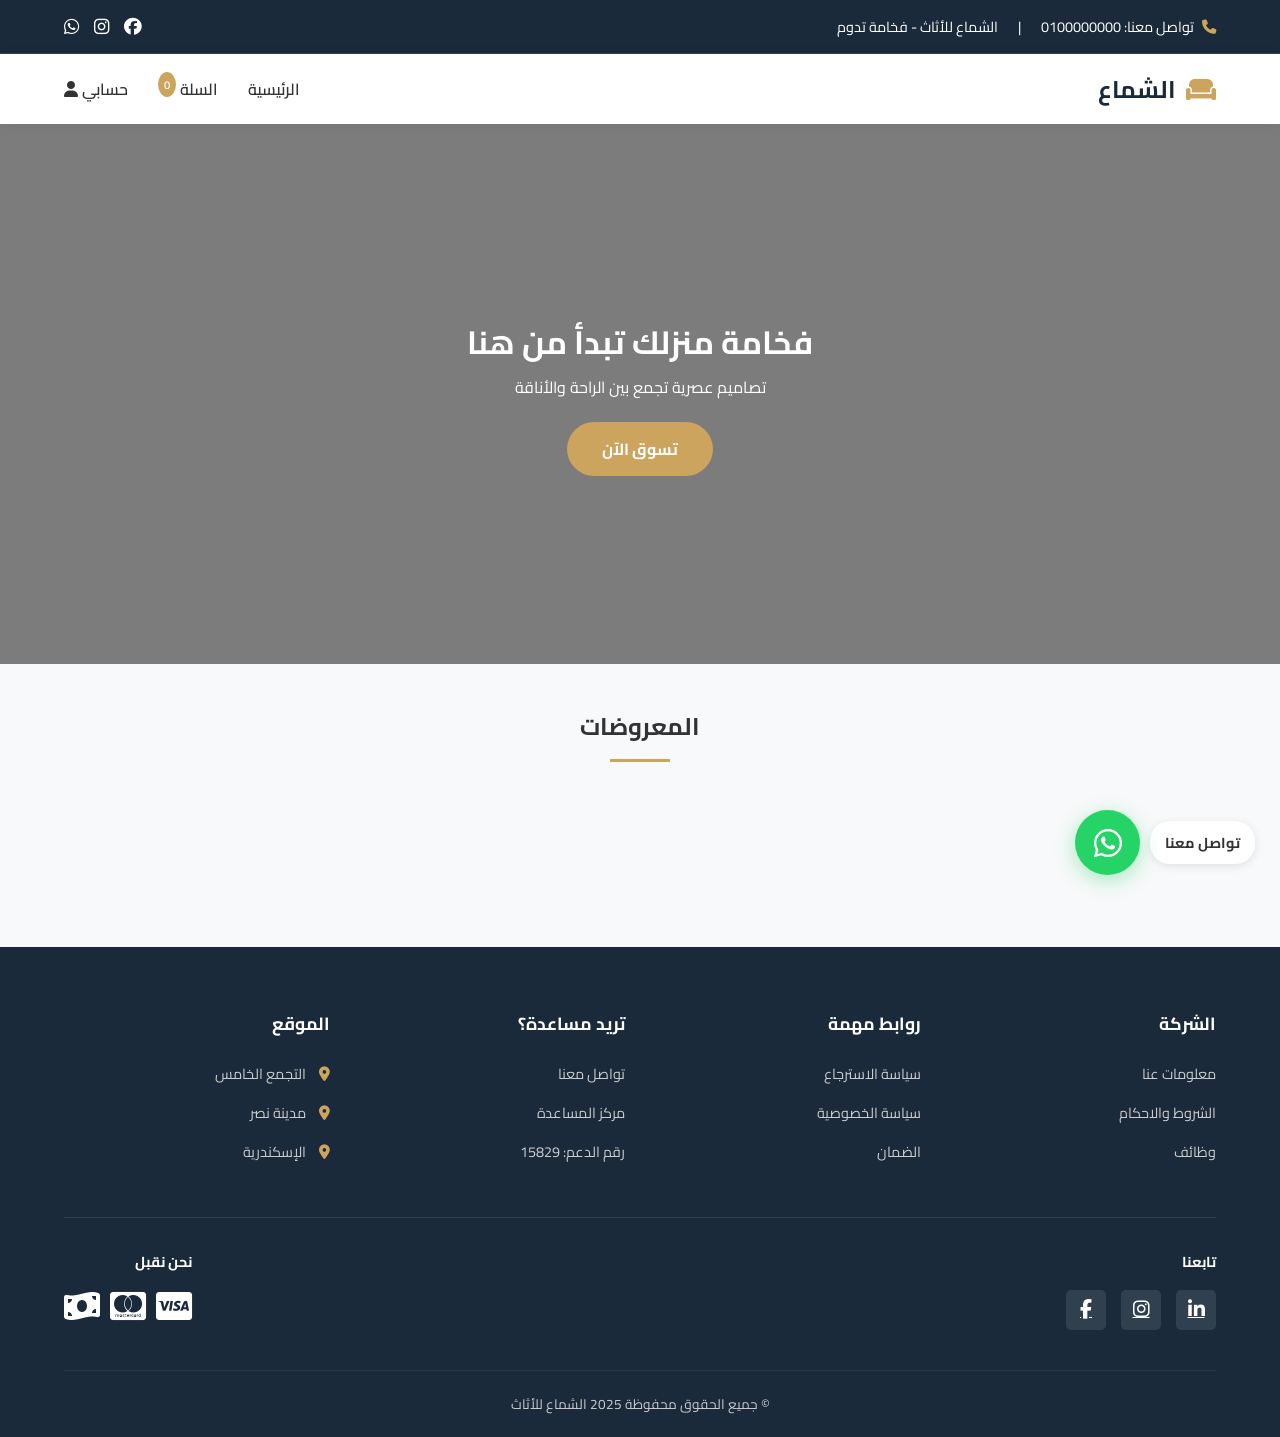
==== index.html @ 39c5fa51 "Update index.html" ====
<!DOCTYPE html>
<html lang="ar" dir="rtl">
<head>
    <meta charset="UTF-8">
    <meta name="viewport" content="width=device-width, initial-scale=1.0">
    <title>الشماع | أثاث عصري فاخر</title>
    <link href="https://fonts.googleapis.com/css2?family=Cairo:wght@300;400;600;700&display=swap" rel="stylesheet">
    <link rel="stylesheet" href="https://cdnjs.cloudflare.com/ajax/libs/font-awesome/6.4.0/css/all.min.css">
    
    <style>
        :root { --primary: #1a2a3a; --accent: #cda45e; --bg-light: #f8f9fa; --text-dark: #333; --white: #ffffff; --shadow: 0 10px 30px rgba(0, 0, 0, 0.08); --transition: all 0.3s ease; }
        /* Chat Styles */
        :root { --wa-green: #25d366; --wa-dark: #075e54; --wa-bg: #e5ddd5; }

        * { margin: 0; padding: 0; box-sizing: border-box; font-family: 'Cairo', sans-serif; }
        body { background-color: var(--bg-light); color: var(--text-dark); overflow-x: hidden; }

        /* ================= Top Bar ================= */
        .top-bar {
            background-color: var(--primary);
            color: var(--white);
            padding: 10px 5%;
            display: flex;
            justify-content: space-between;
            align-items: center;
            font-size: 0.9rem;
            border-bottom: 1px solid rgba(255,255,255,0.1);
        }
        .top-bar-info { display: flex; gap: 20px; align-items: center; }
        .top-bar-info i { color: var(--accent); margin-left: 5px; }
        .social-icons { display: flex; gap: 15px; }
        .social-icons a { color: var(--white); transition: 0.3s; font-size: 1.1rem; }
        .social-icons a:hover { color: var(--accent); transform: translateY(-2px); }

        /* Navbar */
        .navbar { background-color: var(--white); padding: 1rem 5%; display: flex; justify-content: space-between; align-items: center; box-shadow: 0 2px 15px rgba(0,0,0,0.05); position: sticky; top: 0; z-index: 1000; height: 70px; }
        .logo { font-size: 1.5rem; font-weight: 700; color: var(--primary); cursor: pointer; }
        .logo i { color: var(--accent); margin-left: 5px; }
        .nav-links { list-style: none; display: flex; gap: 30px; }
        .nav-links a { color: var(--text-dark); text-decoration: none; font-weight: 600; cursor: pointer; transition: 0.3s; }
        .nav-links a:hover { color: var(--accent); }
        .badge { background: var(--accent); color: white; padding: 2px 6px; border-radius: 50%; font-size: 0.7rem; vertical-align: top; }

        /* Hero */
        .hero-section { height: 60vh; background: linear-gradient(rgba(0,0,0,0.5), rgba(0,0,0,0.5)), url('https://images.unsplash.com/photo-1618221195710-dd6b41faaea6?q=80&w=2000') no-repeat center center/cover; display: flex; align-items: center; justify-content: center; text-align: center; color: white; }
        .cta-btn { padding: 12px 35px; background: var(--accent); color: white; border: none; border-radius: 30px; font-size: 1rem; cursor: pointer; font-weight: bold; transition: 0.3s; }
        
        /* Products */
        .container { max-width: 1200px; margin: 40px auto; padding: 0 20px; padding-bottom: 50px; }
        .categories-tabs { display: flex; justify-content: center; gap: 15px; margin-bottom: 15px; flex-wrap: wrap; }
        .categories-tabs span { padding: 10px 25px; border: 2px solid #ddd; border-radius: 25px; cursor: pointer; background: white; transition: 0.3s; font-weight: bold; }
        .categories-tabs span.active-cat { background: var(--primary); color: white; border-color: var(--primary); }
        .sub-categories-tabs { display: flex; justify-content: center; gap: 10px; margin-bottom: 30px; flex-wrap: wrap; }
        .sub-categories-tabs span { padding: 6px 15px; background: #eee; border-radius: 15px; cursor: pointer; font-size: 0.9rem; transition: 0.3s; }
        .sub-categories-tabs span.active-sub { background: var(--accent); color: white; }

        .products-grid { display: grid; grid-template-columns: repeat(auto-fill, minmax(280px, 1fr)); gap: 30px; }
        .product-card { background: var(--white); border-radius: 15px; overflow: hidden; box-shadow: var(--shadow); transition: var(--transition); cursor: pointer; position: relative; }
        .product-card:hover { transform: translateY(-10px); }
        .img-container { height: 250px; overflow: hidden; position: relative; }
        .product-card img { width: 100%; height: 100%; object-fit: cover; }
        .discount-badge { position: absolute; top: 15px; right: 15px; background: #e74c3c; color: white; padding: 5px 12px; border-radius: 20px; font-size: 0.85rem; }
        .p-info { padding: 20px; }
        .current-price { font-size: 1.3rem; font-weight: 700; color: var(--accent); }
        .old-price { text-decoration: line-through; color: #999; margin-right: 10px; font-size: 0.9rem; }

        /* Floating Chat Button */
        .chat-float-container { position: fixed; bottom: 25px; right: 25px; z-index: 10000; display: flex; align-items: center; gap: 10px; cursor: pointer; animation: floatUp 0.5s ease-out; }
        .chat-label { background: white; padding: 8px 15px; border-radius: 20px; box-shadow: 0 2px 10px rgba(0,0,0,0.1); font-weight: bold; font-size: 0.9rem; color: #333; animation: fadeIn 1s; }
        .chat-btn-icon { width: 65px; height: 65px; background: var(--wa-green); color: white; border-radius: 50%; display: flex; align-items: center; justify-content: center; font-size: 32px; box-shadow: 0 5px 20px rgba(37, 211, 102, 0.4); transition: transform 0.3s; }
        .chat-float-container:hover .chat-btn-icon { transform: scale(1.1); }
        @keyframes floatUp { from { transform: translateY(50px); opacity: 0; } to { transform: translateY(0); opacity: 1; } }

        /* Chat Modal */
        #chatModal { display: none; position: fixed; bottom: 100px; right: 25px; width: 360px; height: 550px; background: var(--wa-bg); border-radius: 18px; box-shadow: 0 10px 50px rgba(0,0,0,0.3); z-index: 10001; flex-direction: column; overflow: hidden; background-image: url('https://user-images.githubusercontent.com/15075759/28719144-86dc0f70-73b1-11e7-911d-60d70fcded21.png'); border: 1px solid #ddd; }
        .chat-header { background: var(--wa-dark); color: white; padding: 15px; display: flex; align-items: center; gap: 10px; box-shadow: 0 1px 3px rgba(0,0,0,0.1); }
        .chat-header img { width: 40px; height: 40px; border-radius: 50%; background: white; padding: 2px; }
        #chatMessages { flex: 1; padding: 20px; overflow-y: auto; display: flex; flex-direction: column; gap: 10px; }
        .msg { padding: 10px 15px; border-radius: 8px; max-width: 80%; font-size: 0.95rem; line-height: 1.5; position: relative; box-shadow: 0 1px 1px rgba(0,0,0,0.1); }
        .msg-me { align-self: flex-end; background: #dcf8c6; border-top-left-radius: 0; }
        .msg-other { align-self: flex-start; background: white; border-top-right-radius: 0; }
        .chat-input { background: #f0f0f0; padding: 12px; display: flex; gap: 10px; align-items: center; }
        .chat-input input { flex: 1; padding: 12px; border-radius: 25px; border: none; outline: none; background: white; }
        .chat-input button { background: var(--wa-dark); color: white; width: 45px; height: 45px; border-radius: 50%; border: none; cursor: pointer; display: flex; align-items: center; justify-content: center; font-size: 1.1rem; }

        /* Modals & Cart */
        .modal { display: none; position: fixed; z-index: 2000; left: 0; top: 0; width: 100%; height: 100%; background: rgba(0,0,0,0.7); backdrop-filter: blur(5px); }
        .modal-content { background: white; margin: 5% auto; width: 95%; max-width: 600px; border-radius: 15px; padding: 25px; position: relative; animation: zoomIn 0.3s; }
        @keyframes zoomIn { from { transform: scale(0.9); opacity: 0; } to { transform: scale(1); opacity: 1; } }
        
        .cart-sidebar { position: fixed; top: 0; left: -400px; width: 350px; height: 100%; background: white; z-index: 5000; box-shadow: 5px 0 20px rgba(0,0,0,0.1); transition: 0.4s; display: flex; flex-direction: column; }
        .cart-sidebar.open { left: 0; }

        /* Checkout Form */
        .form-group { margin-bottom: 15px; }
        .form-group label { display: block; margin-bottom: 5px; font-weight: bold; }
        .form-input { width: 100%; padding: 12px; border: 1px solid #ddd; border-radius: 8px; outline: none; transition:0.3s; }
        .form-input:focus { border-color: var(--accent); box-shadow: 0 0 5px rgba(205,164,94,0.3); }
        .btn-gps { background: #e74c3c; color: white; padding: 10px 15px; border: none; border-radius: 8px; margin-top: 5px; cursor: pointer; display: flex; align-items: center; gap: 8px; font-size: 0.9rem; font-weight: bold; transition:0.3s; width: 100%; justify-content: center; }
        .btn-gps:hover { background: #c0392b; transform:translateY(-2px); }

        /* Footer */
        footer { background-color: var(--primary); color: #ccc; padding: 60px 5% 20px; margin-top: 50px; font-size: 0.9rem; }
        .footer-grid { display: grid; grid-template-columns: repeat(auto-fit, minmax(200px, 1fr)); gap: 30px; margin-bottom: 40px; text-align: right; }
        .footer-col h3 { color: var(--white); margin-bottom: 20px; font-size: 1.1rem; position: relative; }
        .footer-col ul { list-style: none; padding: 0; }
        .footer-col ul li { margin-bottom: 12px; }
        .footer-col ul li a { color: #ccc; text-decoration: none; transition: 0.3s; }
        .footer-col ul li a:hover { color: var(--accent); padding-right: 5px; }
        .footer-col ul li i { margin-left: 10px; color: var(--accent); }
        .footer-bottom { display: flex; justify-content: space-between; align-items: flex-start; flex-wrap: wrap; border-top: 1px solid rgba(255,255,255,0.1); padding-top: 30px; gap: 20px; }
        .fb-section h4 { color: white; margin-bottom: 15px; }
        .social-links { display: flex; gap: 15px; }
        .social-links a { width: 40px; height: 40px; background: rgba(255,255,255,0.1); color: white; display: flex; align-items: center; justify-content: center; border-radius: 5px; transition: 0.3s; font-size: 1.2rem; }
        .social-links a:hover { background: var(--accent); transform: translateY(-3px); }
        .app-badges { display: flex; gap: 10px; }
        .app-badges img { height: 40px; cursor: pointer; }
        .payment-methods { display: flex; gap: 10px; font-size: 2rem; color: #fff; }
        .copyright { text-align: center; margin-top: 40px; border-top: 1px solid rgba(255,255,255,0.05); padding-top: 20px; font-size: 0.85rem; }

        /* ======================== NEW AUTH/PROFILE STYLES (FURNITURE THEME) ======================== */
        .auth-container-flex { display: flex; border-radius: 15px; overflow: hidden; height: 500px; background: white; }
        .auth-side-img { flex: 1; background: url('https://images.unsplash.com/photo-1555041469-a586c61ea9bc?q=80&w=2070&auto=format&fit=crop') center/cover; position: relative; display: flex; align-items: center; justify-content: center; color: white; text-align: center; padding: 20px; }
        .auth-side-img::before { content:''; position:absolute; inset:0; background: rgba(26, 42, 58, 0.7); }
        .auth-side-content { position: relative; z-index: 1; }
        
        .auth-side-form { flex: 1; padding: 30px; display: flex; flex-direction: column; justify-content: center; }
        
        .auth-tabs { display: flex; margin-bottom: 25px; border-bottom: 2px solid #f0f0f0; }
        .auth-tab { flex: 1; padding: 10px; text-align: center; cursor: pointer; font-weight: bold; color: #999; transition: 0.3s; padding-bottom: 15px; }
        .auth-tab.active { color: var(--primary); border-bottom: 3px solid var(--accent); }
        
        .auth-form { display: none; animation: fadeIn 0.4s; }
        .auth-form.active { display: block; }
        
        .profile-header-new { background: linear-gradient(135deg, var(--primary), #2c3e50); padding: 25px; border-radius: 12px; color: white; display: flex; align-items: center; gap: 20px; margin-bottom: 25px; box-shadow: 0 10px 20px rgba(0,0,0,0.1); }
        .profile-avatar { width: 70px; height: 70px; background: var(--accent); border-radius: 50%; display: flex; align-items: center; justify-content: center; font-size: 28px; color: white; font-weight: bold; border: 3px solid rgba(255,255,255,0.3); }
        .logout-btn { background: rgba(231, 76, 60, 0.2); color: #ffcccc; border: 1px solid rgba(231, 76, 60, 0.5); padding: 5px 15px; border-radius: 20px; cursor: pointer; font-size: 0.85rem; margin-top: 8px; transition: 0.3s; }
        .logout-btn:hover { background: #e74c3c; color: white; }

        /* تعديل المودال ليكون أعرض في حالة التسجيل */
        #profileModal .modal-content { max-width: 800px; padding: 0; }
        #profileView { padding: 30px; }

        @keyframes fadeIn { from{opacity:0; transform:translateY(10px)} to{opacity:1; transform:translateY(0)} }

        @media(max-width: 768px) { 
            .auth-container-flex { flex-direction: column; height: auto; }
            .auth-side-img { display: none; }
            .auth-side-form { padding: 20px; }
            #profileModal .modal-content { max-width: 95%; margin: 10px auto; }
            .chat-float-container { bottom: 20px; right: 20px; } 
            #chatModal { width: 90%; right: 5%; bottom: 90px; } 
            .top-bar { flex-direction: column; gap: 10px; text-align: center; }
            .footer-bottom { flex-direction: column; text-align: center; align-items: center; }
            .footer-grid { text-align: center; }
        }
    </style>
</head>
<body>

    <div class="top-bar">
        <div class="top-bar-info">
            <span><i class="fa-solid fa-phone"></i> تواصل معنا: 0100000000</span>
            <span>|</span>
            <span>الشماع للأثاث - فخامة تدوم</span>
        </div>
        <div class="social-icons">
            <a href="#"><i class="fa-brands fa-facebook"></i></a>
            <a href="#"><i class="fa-brands fa-instagram"></i></a>
            <a href="#"><i class="fa-brands fa-whatsapp"></i></a>
        </div>
    </div>

    <nav class="navbar">
        <div class="logo" onclick="location.reload()"><i class="fa-solid fa-couch"></i> الشماع</div>
        <ul class="nav-links">
            <li><a onclick="document.getElementById('homeSection').scrollIntoView({behavior:'smooth'})">الرئيسية</a></li>
            <li><a onclick="toggleCart()">السلة <span id="cartCount" class="badge">0</span></a></li>
            <li><a onclick="openProfileModal()">حسابي <i class="fa-solid fa-user"></i></a></li>
        </ul>
    </nav>

    <!-- زر الشات -->
    <div class="chat-float-container" onclick="toggleChat()">
        <div class="chat-label">تواصل معنا</div>
        <div class="chat-btn-icon"><i class="fa-brands fa-whatsapp"></i></div>
    </div>

    <!-- نافذة الشات -->
    <div id="chatModal">
        <div class="chat-header">
            <img src="https://cdn-icons-png.flaticon.com/512/4712/4712035.png" alt="Admin">
            <div><div style="font-weight:bold;">خدمة العملاء</div><div style="font-size:0.75rem; opacity:0.9;">متصل الآن</div></div>
            <i class="fa-solid fa-xmark" style="margin-right:auto; cursor:pointer;" onclick="toggleChat()"></i>
        </div>
        <div id="chatMessages"><div style="text-align:center; padding:20px; background:#fff; border-radius:10px; font-size:0.85rem; color:#555; opacity:0.9;">أهلاً بك في معرض الشماع! <br> كيف يمكننا مساعدتك؟</div></div>
        <div class="chat-input">
            <input type="text" id="chatInput" placeholder="اكتب رسالتك..." onkeypress="if(event.key==='Enter') sendChat()">
            <button onclick="sendChat()"><i class="fa-solid fa-paper-plane"></i></button>
        </div>
    </div>

    <header class="hero-section">
        <div class="hero-content">
            <h1>فخامة منزلك تبدأ من هنا</h1>
            <p style="margin-bottom:20px;">تصاميم عصرية تجمع بين الراحة والأناقة</p>
            <button class="cta-btn" onclick="document.getElementById('homeSection').scrollIntoView({behavior:'smooth'})">تسوق الآن</button>
        </div>
    </header>

    <div class="container">
        <section id="homeSection">
            <div style="text-align:center; margin-bottom:40px;"><h2>المعروضات</h2><div style="width:60px; height:3px; background:var(--accent); margin:10px auto;"></div></div>
            <div id="mainCategoriesTabs" class="categories-tabs"></div>
            <div id="subCategoriesTabs" class="sub-categories-tabs"></div>
            <div class="products-grid" id="productsContainer"></div>
        </section>
    </div>

    <!-- Footer -->
    <footer>
        <div class="footer-grid">
            <div class="footer-col"><h3>الشركة</h3><ul><li><a href="#">معلومات عنا</a></li><li><a href="#">الشروط والاحكام</a></li><li><a href="#">وظائف</a></li></ul></div>
            <div class="footer-col"><h3>روابط مهمة</h3><ul><li><a href="#">سياسة الاسترجاع</a></li><li><a href="#">سياسة الخصوصية</a></li><li><a href="#">الضمان</a></li></ul></div>
            <div class="footer-col"><h3>تريد مساعدة؟</h3><ul><li><a href="#">تواصل معنا</a></li><li><a href="#">مركز المساعدة</a></li><li><a href="#">رقم الدعم: 15829</a></li></ul></div>
            <div class="footer-col"><h3>الموقع</h3><ul><li><i class="fa-solid fa-location-dot"></i> التجمع الخامس</li><li><i class="fa-solid fa-location-dot"></i> مدينة نصر</li><li><i class="fa-solid fa-location-dot"></i> الإسكندرية</li></ul></div>
        </div>
        <div class="footer-bottom">
            <div class="fb-section"><h4>تابعنا</h4><div class="social-links"><a href="#"><i class="fa-brands fa-linkedin-in"></i></a><a href="#"><i class="fa-brands fa-instagram"></i></a><a href="#"><i class="fa-brands fa-facebook-f"></i></a></div></div>
            <div class="fb-section"><h4>نحن نقبل</h4><div class="payment-methods"><i class="fa-brands fa-cc-visa"></i><i class="fa-brands fa-cc-mastercard"></i><i class="fa-solid fa-money-bill-wave"></i></div></div>
        </div>
        <div class="copyright">&copy; جميع الحقوق محفوظة 2025 الشماع للأثاث</div>
    </footer>

    <!-- Product Modal -->
    <div id="productModal" class="modal">
        <div class="modal-content" style="max-width: 600px; padding: 30px;">
            <span onclick="document.getElementById('productModal').style.display='none'" style="position:absolute; left:20px; top:20px; cursor:pointer; font-size:1.5rem;"><i class="fa-solid fa-xmark"></i></span>
            <div style="text-align:center;">
                <img id="mImg" src="" style="width:100%; height:280px; object-fit:cover; border-radius:10px; margin-bottom:15px;">
                <h2 id="mTitle" style="color:var(--primary); margin-bottom:10px;"></h2>
                <p id="mDesc" style="color:#666; line-height:1.6; margin-bottom:20px;"></p>
                <div style="margin-bottom:20px;"><span id="mPrice" class="current-price"></span> <span id="mOldPrice" class="old-price"></span></div>
                <button class="cta-btn" style="width:100%;" onclick="addToCart()">إضافة للسلة</button>
            </div>
        </div>
    </div>

    <!-- Checkout Modal -->
    <div id="checkoutModal" class="modal">
        <div class="modal-content" style="max-width: 500px; padding: 30px;">
            <span onclick="document.getElementById('checkoutModal').style.display='none'" style="position:absolute; left:20px; top:20px; cursor:pointer;"><i class="fa-solid fa-xmark"></i></span>
            <h2 style="text-align:center; margin-bottom:20px; color:var(--primary)">تأكيد الطلب</h2>
            <div class="form-group"><label>الاسم</label><input type="text" id="cName" class="form-input" placeholder="الاسم ثلاثي"></div>
            <div class="form-group"><label>رقم الهاتف</label><input type="tel" id="cPhone" class="form-input" placeholder="رقم للتواصل"></div>
            <div class="form-group">
                <label>العنوان بالتفصيل</label>
                <textarea id="cAddress" class="form-input" placeholder="اسم الشارع، رقم العمارة، الدور..." rows="3"></textarea>
                <button type="button" class="btn-gps" onclick="getLocation()"><i class="fa-solid fa-location-dot"></i> تحديد موقعي الحالي بدقة (GPS)</button>
            </div>
            <button class="cta-btn" style="width:100%;" onclick="finalizeOrder()">إرسال الطلب</button>
        </div>
    </div>

    <!-- Profile & Auth Modal (NEW DESIGN) -->
    <div id="profileModal" class="modal">
        <div class="modal-content">
            <span onclick="document.getElementById('profileModal').style.display='none'" style="position:absolute; left:20px; top:20px; cursor:pointer; z-index:100; color:#333;"><i class="fa-solid fa-xmark"></i></span>
            
            <!-- Auth Layout -->
            <div id="authContainer" class="auth-container-flex">
                <div class="auth-side-img">
                    <div class="auth-side-content">
                        <h2>مرحباً بك في الشماع</h2>
                        <p>سجل دخولك الآن لتستمتع بتجربة تسوق فريدة ومتابعة طلباتك.</p>
                    </div>
                </div>
                <div class="auth-side-form">
                    <div class="auth-tabs">
                        <div class="auth-tab active" onclick="switchAuth('login', this)">تسجيل دخول</div>
                        <div class="auth-tab" onclick="switchAuth('signup', this)">إنشاء حساب</div>
                    </div>

                    <!-- Login Form -->
                    <form id="loginForm" class="auth-form active" onsubmit="handleLogin(event)">
                        <div class="form-group"><label>البريد الإلكتروني</label><input type="email" id="lEmail" class="form-input" required></div>
                        <div class="form-group"><label>كلمة المرور</label><input type="password" id="lPass" class="form-input" required></div>
                        <button type="submit" class="cta-btn" style="width:100%; margin-top:10px;">دخول</button>
                    </form>

                    <!-- Signup Form -->
                    <form id="signupForm" class="auth-form" onsubmit="handleSignup(event)">
                        <div class="form-group"><label>الاسم بالكامل</label><input type="text" id="sName" class="form-input" required></div>
                        <div class="form-group"><label>رقم الهاتف</label><input type="tel" id="sPhone" class="form-input" required></div>
                        <div class="form-group"><label>العنوان</label><input type="text" id="sAddr" class="form-input" required></div>
                        <div class="form-group"><label>البريد الإلكتروني</label><input type="email" id="sEmail" class="form-input" required></div>
                        <div class="form-group"><label>كلمة المرور</label><input type="password" id="sPass" class="form-input" required></div>
                        <button type="submit" class="cta-btn" style="width:100%; margin-top:10px;">تسجيل</button>
                    </form>
                </div>
            </div>

            <!-- Profile View (Hidden by default) -->
            <div id="profileView" style="display:none;">
                <div class="profile-header-new">
                    <div class="profile-avatar" id="avatarLetter">A</div>
                    <div>
                        <h3 id="pNameDisp" style="margin:0"></h3>
                        <p id="pPhoneDisp" style="margin:5px 0 0; opacity:0.8; font-size:0.9rem"></p>
                        <button class="logout-btn" onclick="userLogout()">تسجيل خروج <i class="fa-solid fa-right-from-bracket"></i></button>
                    </div>
                </div>
                <h4 style="border-bottom:1px solid #eee; padding-bottom:10px;">سجل طلباتي</h4>
                <div id="myOrdersList" style="max-height:300px; overflow-y:auto; margin-top:10px;"></div>
            </div>

        </div>
    </div>

    <!-- Cart Sidebar -->
    <div class="cart-sidebar" id="cartSidebar">
        <div style="padding:20px; background:var(--primary); color:white; display:flex; justify-content:space-between; align-items:center;">
            <h3>سلة المشتريات</h3>
            <i class="fa-solid fa-xmark" onclick="toggleCart()" style="cursor:pointer"></i>
        </div>
        <div id="cartItems" style="flex:1; padding:20px; overflow-y:auto;"></div>
        <div style="padding:20px; border-top:1px solid #eee; background:#f9f9f9;">
            <div style="display:flex; justify-content:space-between; margin-bottom:15px; font-weight:bold;"><span>المجموع:</span><span id="totalPrice" style="color:var(--accent)">0 ج.م</span></div>
            <button class="cta-btn" style="width:100%;" onclick="openCheckout()">إتمام الطلب</button>
        </div>
    </div>

    <script type="module">
        import { initializeApp } from "https://www.gstatic.com/firebasejs/10.7.1/firebase-app.js";
        import { getFirestore, collection, addDoc, onSnapshot, query, where, orderBy, serverTimestamp, getDocs, doc, setDoc, getDoc } from "https://www.gstatic.com/firebasejs/10.7.1/firebase-firestore.js";
        import { getAuth, createUserWithEmailAndPassword, signInWithEmailAndPassword, signOut, onAuthStateChanged } from "https://www.gstatic.com/firebasejs/10.7.1/firebase-auth.js";

        const firebaseConfig = { apiKey: "AIzaSyCE7wo3Vwzap7MnP4rv9kFZNwKlFD1myMM", authDomain: "furniture-416b8.firebaseapp.com", projectId: "furniture-416b8", storageBucket: "furniture-416b8.firebasestorage.app", messagingSenderId: "827913239758", appId: "1:827913239758:web:2fef185ebcf07d80e5e49f" };
        const app = initializeApp(firebaseConfig);
        const db = getFirestore(app);
        const auth = getAuth(app);

        let productsData = [], categoriesData = [];
        let currentMainCat = 'all', currentSubCat = 'all';
        let currentProduct = null;
        let currentUserData = null;

        // Auth Logic
        onAuthStateChanged(auth, async (user) => {
            if (user) {
                const docSnap = await getDoc(doc(db, "customers", user.uid));
                if (docSnap.exists()) {
                    currentUserData = docSnap.data();
                    currentUserData.uid = user.uid;
                    localStorage.setItem('shamma_phone', currentUserData.phone);
                }
            } else {
                currentUserData = null;
            }
        });

        // UI Functions for Auth Modal
        window.switchAuth = (type, tab) => {
            document.querySelectorAll('.auth-tab').forEach(t => t.classList.remove('active'));
            tab.classList.add('active');
            document.querySelectorAll('.auth-form').forEach(f => f.classList.remove('active'));
            if(type === 'login') document.getElementById('loginForm').classList.add('active');
            else document.getElementById('signupForm').classList.add('active');
        }

        window.handleSignup = async (e) => {
            e.preventDefault();
            const email = document.getElementById('sEmail').value;
            const pass = document.getElementById('sPass').value;
            const name = document.getElementById('sName').value;
            const phone = document.getElementById('sPhone').value;
            const addr = document.getElementById('sAddr').value;

            try {
                const cred = await createUserWithEmailAndPassword(auth, email, pass);
                await setDoc(doc(db, "customers", cred.user.uid), {
                    name: name, phone: phone, address: addr, email: email
                });
                alert("تم إنشاء الحساب بنجاح!");
                window.location.reload();
            } catch (error) {
                alert("خطأ: " + error.message);
            }
        }

        window.handleLogin = async (e) => {
            e.preventDefault();
            const email = document.getElementById('lEmail').value;
            const pass = document.getElementById('lPass').value;
            try {
                await signInWithEmailAndPassword(auth, email, pass);
                alert("تم تسجيل الدخول!");
                window.location.reload();
            } catch (error) {
                alert("خطأ في البيانات");
            }
        }

        window.userLogout = () => {
            signOut(auth).then(() => window.location.reload());
        }

        window.openProfileModal = async () => {
            document.getElementById('profileModal').style.display = 'block';
            
            if(currentUserData) {
                // Show Profile View
                document.getElementById('authContainer').style.display = 'none';
                document.getElementById('profileView').style.display = 'block';
                
                document.getElementById('pNameDisp').innerText = currentUserData.name;
                document.getElementById('pPhoneDisp').innerText = currentUserData.phone;
                document.getElementById('avatarLetter').innerText = currentUserData.name.charAt(0).toUpperCase();

                // Fetch Orders
                const q = query(collection(db, "orders"), where("customerPhone", "==", currentUserData.phone));
                const snap = await getDocs(q);
                const list = document.getElementById('myOrdersList'); list.innerHTML = '';
                if(snap.empty) list.innerHTML = '<p style="text-align:center; padding:20px;">لا توجد طلبات بعد</p>';
                snap.forEach(d => {
                    const o = d.data();
                    list.innerHTML += `<div style="background:#f9f9f9; padding:10px; margin-bottom:10px; border-radius:8px;">${new Date(o.date).toLocaleDateString()} - ${o.status}<br><b>${o.totalPrice}</b></div>`;
                });

            } else {
                // Show Auth Forms
                document.getElementById('authContainer').style.display = 'flex';
                document.getElementById('profileView').style.display = 'none';
            }
        }

        // Fill Checkout automatically if logged in
        window.openCheckout = () => {
            window.toggleCart();
            document.getElementById('checkoutModal').style.display = 'block';
            if(currentUserData) {
                document.getElementById('cName').value = currentUserData.name;
                document.getElementById('cPhone').value = currentUserData.phone;
                document.getElementById('cAddress').value = currentUserData.address;
            }
        }

        // GPS Function with High Accuracy
        window.getLocation = () => {
            if (navigator.geolocation) {
                const btn = document.querySelector('.btn-gps');
                btn.innerHTML = '<i class="fa-solid fa-spinner fa-spin"></i> جاري تحديد الموقع بدقة...';
                
                // High Accuracy Options
                const options = {
                    enableHighAccuracy: true,
                    timeout: 10000,
                    maximumAge: 0
                };

                navigator.geolocation.getCurrentPosition(
                    (position) => {
                        const lat = position.coords.latitude;
                        const long = position.coords.longitude;
                        const mapLink = `https://maps.google.com/?q=${lat},${long}`;
                        const addrBox = document.getElementById('cAddress');
                        addrBox.value = `📍 موقع GPS دقيق: ${mapLink} \n` + addrBox.value;
                        btn.innerHTML = '<i class="fa-solid fa-check"></i> تم تحديد الموقع بنجاح';
                        btn.style.background = "#27ae60";
                    },
                    (error) => {
                        alert("تعذر الحصول على الموقع. تأكد من تفعيل GPS والسماح للموقع.");
                        document.querySelector('.btn-gps').innerHTML = '<i class="fa-solid fa-location-dot"></i> تحديد موقعي الحالي (GPS)';
                    },
                    options
                );
            } else {
                alert("المتصفح لا يدعم تحديد الموقع.");
            }
        }

        // --- Standard Logic (Products, Categories, Chat) ---
        onSnapshot(collection(db, "products"), (snap) => {
            productsData = snap.docs.map(doc => ({id: doc.id, ...doc.data()}));
            renderProducts();
        });

        onSnapshot(collection(db, "categories"), (snap) => {
            categoriesData = snap.docs.map(doc => doc.data());
            renderCategories();
        });

        // Chat Logic
        let phoneForChat = localStorage.getItem('shamma_phone') || 'Guest';
        onSnapshot(query(collection(db, "chats"), where("chatId", "==", phoneForChat)), (snap) => {
            const box = document.getElementById('chatMessages');
            let msgs = [];
            snap.forEach(d => msgs.push(d.data()));
            msgs.sort((a,b) => (a.timestamp?.seconds||0)-(b.timestamp?.seconds||0));
            if(msgs.length > 0) box.innerHTML = '';
            msgs.forEach(m => {
                const cls = m.sender === 'customer' ? 'msg-me' : 'msg-other';
                box.innerHTML += `<div class="msg ${cls}">${m.text}</div>`;
            });
            box.scrollTop = box.scrollHeight;
        });

        // Functions
        function renderCategories() {
            const t = document.getElementById('mainCategoriesTabs');
            t.innerHTML = `<span class="${currentMainCat==='all'?'active-cat':''}" onclick="setMain('all')">الكل</span>`;
            categoriesData.forEach(c => t.innerHTML += `<span class="${currentMainCat===c.name?'active-cat':''}" onclick="setMain('${c.name}')">${c.name}</span>`);
        }

        window.setMain = (n) => {
            currentMainCat = n; currentSubCat = 'all';
            renderCategories();
            const s = document.getElementById('subCategoriesTabs'); s.innerHTML = '';
            if(n !== 'all') {
                const cat = categoriesData.find(c => c.name === n);
                if(cat && cat.subs) {
                    s.innerHTML = `<span class="active-sub" onclick="setSub('all', this)">الكل</span>`;
                    cat.subs.forEach(sb => s.innerHTML += `<span onclick="setSub('${sb}', this)">${sb}</span>`);
                }
            }
            renderProducts();
        }

        window.setSub = (n, el) => {
            currentSubCat = n;
            document.querySelectorAll('#subCategoriesTabs span').forEach(e => e.classList.remove('active-sub'));
            el.classList.add('active-sub');
            renderProducts();
        }

        function renderProducts() {
            const c = document.getElementById('productsContainer');
            c.innerHTML = '';
            let f = productsData;
            if(currentMainCat !== 'all') f = f.filter(p => p.category === currentMainCat);
            if(currentSubCat !== 'all') f = f.filter(p => p.subCategory === currentSubCat);
            
            if(f.length === 0) { c.innerHTML = '<p style="text-align:center; grid-column:1/-1;">لا توجد منتجات حالياً</p>'; return; }

            f.forEach(p => {
                const fp = p.discount ? p.price - (p.price * p.discount / 100) : p.price;
                const pStr = encodeURIComponent(JSON.stringify(p));
                c.innerHTML += `
                    <div class="product-card" onclick="openP('${pStr}')">
                        <div class="img-container">
                            ${p.discount > 0 ? `<span class="discount-badge">-${p.discount}%</span>` : ''}
                            <img src="${p.img}">
                        </div>
                        <div class="p-info">
                            <h3>${p.name}</h3>
                            <div><span class="current-price">${Math.floor(fp)} ج.م</span> ${p.discount>0?`<span class="old-price">${p.price}</span>`:''}</div>
                        </div>
                    </div>`;
            });
        }

        window.openP = (s) => {
            const p = JSON.parse(decodeURIComponent(s));
            currentProduct = p;
            document.getElementById('mImg').src = p.img;
            document.getElementById('mTitle').innerText = p.name;
            document.getElementById('mDesc').innerText = p.desc;
            const fp = p.discount ? p.price - (p.price * p.discount/100) : p.price;
            document.getElementById('mPrice').innerText = Math.floor(fp)+" ج.م";
            document.getElementById('mOldPrice').innerText = p.discount ? p.price : '';
            document.getElementById('productModal').style.display = 'block';
        }

        window.addToCart = () => {
            let c = JSON.parse(localStorage.getItem('shamma_cart')) || [];
            c.push({name:currentProduct.name, price:document.getElementById('mPrice').innerText, img:currentProduct.img});
            localStorage.setItem('shamma_cart', JSON.stringify(c));
            document.getElementById('productModal').style.display = 'none';
            updCart(); window.toggleCart();
        }

        window.updCart = () => {
            const c = JSON.parse(localStorage.getItem('shamma_cart')) || [];
            document.getElementById('cartCount').innerText = c.length;
            const d = document.getElementById('cartItems'); d.innerHTML = '';
            let t = 0;
            c.forEach((i,x) => {
                t += parseFloat(i.price.replace(/[^0-9.]/g, ''));
                d.innerHTML += `<div style="display:flex; gap:10px; margin-bottom:10px; align-items:center;">
                    <img src="${i.img}" width="50" style="border-radius:5px;">
                    <div style="flex:1"><b>${i.name}</b><br>${i.price}</div>
                    <i class="fa-solid fa-trash" style="color:red; cursor:pointer" onclick="remItem(${x})"></i>
                </div>`;
            });
            document.getElementById('totalPrice').innerText = Math.floor(t)+" ج.م";
        }

        window.remItem = (x) => {
            let c = JSON.parse(localStorage.getItem('shamma_cart')); c.splice(x,1);
            localStorage.setItem('shamma_cart', JSON.stringify(c)); updCart();
        }
        window.toggleCart = () => document.getElementById('cartSidebar').classList.toggle('open');

        window.finalizeOrder = async () => {
            const n = document.getElementById('cName').value;
            const p = document.getElementById('cPhone').value;
            const a = document.getElementById('cAddress').value;
            
            if(!n || !p || !a) return alert("يرجى ملء جميع البيانات");

            const c = JSON.parse(localStorage.getItem('shamma_cart'));
            await addDoc(collection(db, "orders"), {
                customerName:n, customerPhone:p, customerAddress:a, items:c,
                totalPrice:document.getElementById('totalPrice').innerText, date:Date.now(), status:'قيد المراجعة'
            });
            localStorage.removeItem('shamma_cart'); 
            document.getElementById('checkoutModal').style.display = 'none';
            updCart(); 
            alert("تم إرسال الطلب بنجاح!");
        }

        window.toggleChat = () => {
            const m = document.getElementById('chatModal');
            m.style.display = m.style.display==='flex' ? 'none' : 'flex';
        }
        window.sendChat = async () => {
            const i = document.getElementById('chatInput');
            if(!i.value) return;
            const t = i.value; i.value = '';
            await addDoc(collection(db, "chats"), {
                chatId: localStorage.getItem('shamma_phone') || 'Guest', 
                text:t, sender:'customer', timestamp:serverTimestamp(), 
                customerName: localStorage.getItem('shamma_cust_name') || 'عميل'
            });
        }

        updCart();
    </script>
</body>
</html>
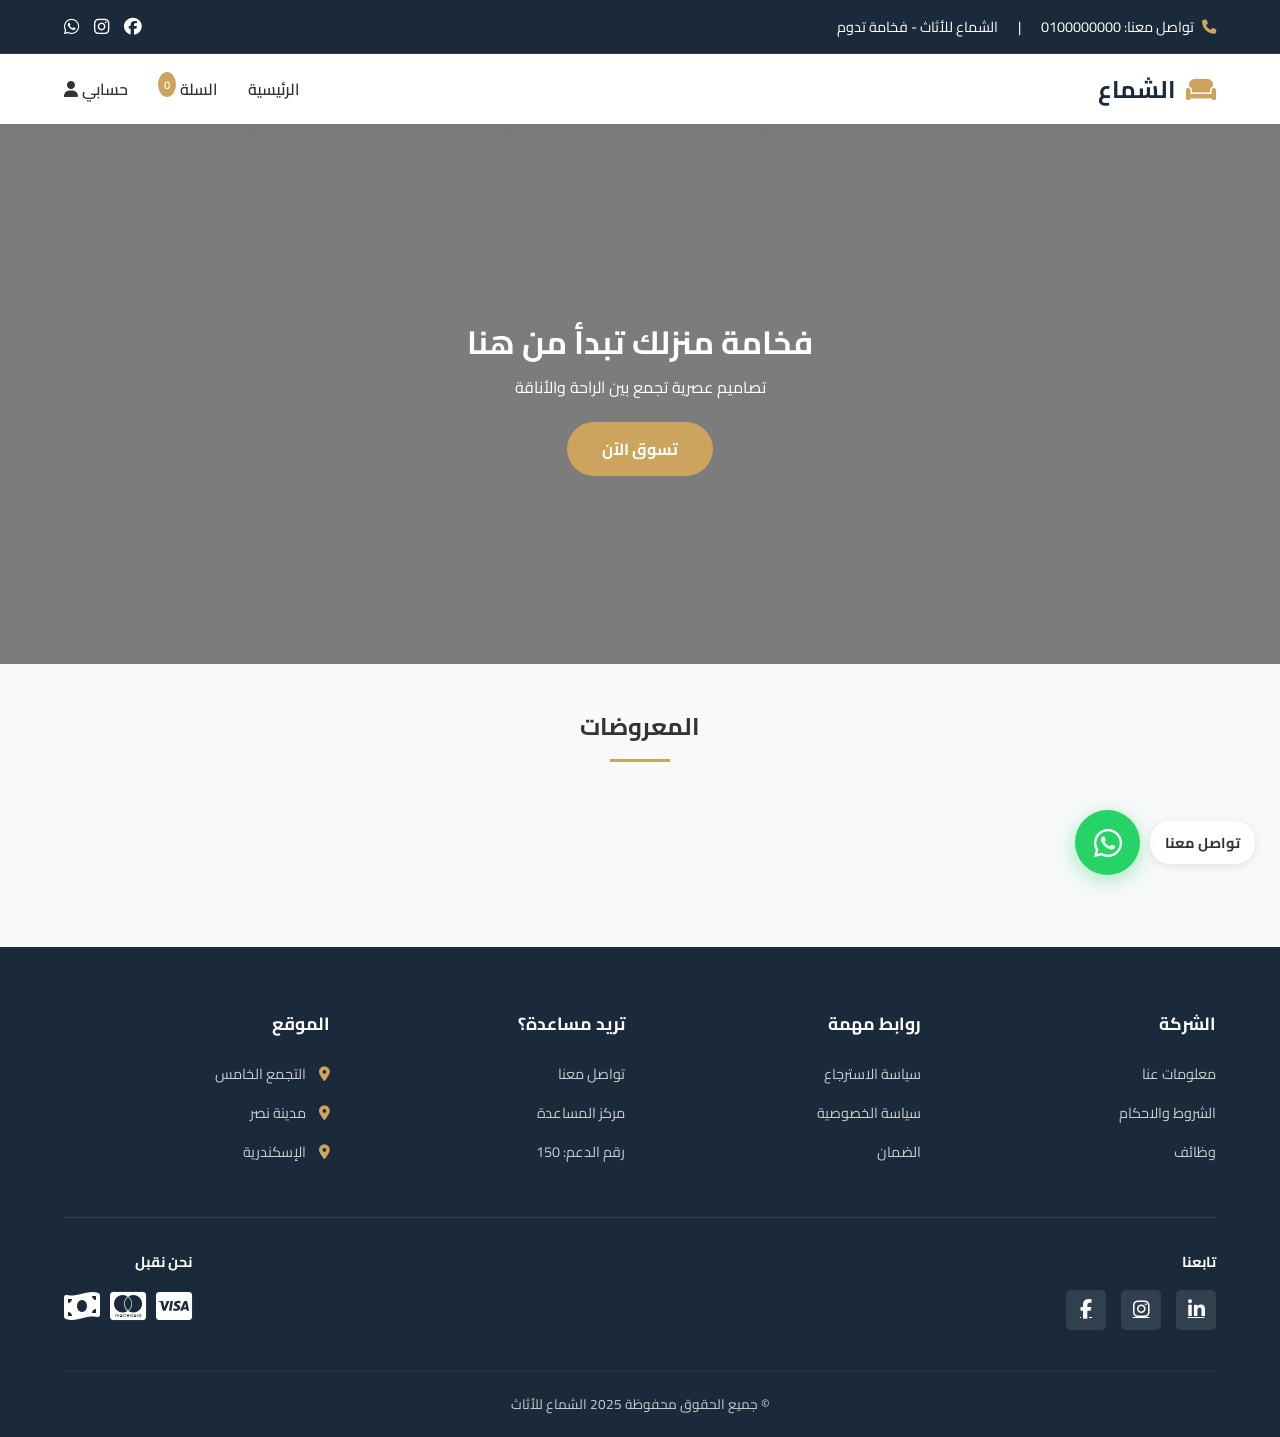
==== commit 5262eda9: "Update index.html" ====
--- a/index.html
+++ b/index.html
@@ -85,16 +85,30 @@
 
         /* Modals & Cart */
         .modal { display: none; position: fixed; z-index: 2000; left: 0; top: 0; width: 100%; height: 100%; background: rgba(0,0,0,0.7); backdrop-filter: blur(5px); }
-        .modal-content { background: white; margin: 5% auto; width: 95%; max-width: 600px; border-radius: 15px; padding: 25px; position: relative; animation: zoomIn 0.3s; }
+        /* === Fix Scrolling Issue in Modal === */
+        .modal-content { 
+            background: white; 
+            margin: 2% auto; 
+            width: 95%; 
+            max-width: 600px; 
+            border-radius: 15px; 
+            padding: 25px; 
+            position: relative; 
+            animation: zoomIn 0.3s;
+            max-height: 90vh; /* تحديد أقصى ارتفاع */
+            overflow-y: auto; /* تفعيل السكرول */
+            display: flex;
+            flex-direction: column;
+        }
         @keyframes zoomIn { from { transform: scale(0.9); opacity: 0; } to { transform: scale(1); opacity: 1; } }
         
         .cart-sidebar { position: fixed; top: 0; left: -400px; width: 350px; height: 100%; background: white; z-index: 5000; box-shadow: 5px 0 20px rgba(0,0,0,0.1); transition: 0.4s; display: flex; flex-direction: column; }
         .cart-sidebar.open { left: 0; }
 
-        /* Checkout Form */
+        /* Checkout & Forms */
         .form-group { margin-bottom: 15px; }
         .form-group label { display: block; margin-bottom: 5px; font-weight: bold; }
-        .form-input { width: 100%; padding: 12px; border: 1px solid #ddd; border-radius: 8px; outline: none; transition:0.3s; }
+        .form-input { width: 100%; padding: 10px; border: 1px solid #ddd; border-radius: 8px; outline: none; transition:0.3s; }
         .form-input:focus { border-color: var(--accent); box-shadow: 0 0 5px rgba(205,164,94,0.3); }
         .btn-gps { background: #e74c3c; color: white; padding: 10px 15px; border: none; border-radius: 8px; margin-top: 5px; cursor: pointer; display: flex; align-items: center; gap: 8px; font-size: 0.9rem; font-weight: bold; transition:0.3s; width: 100%; justify-content: center; }
         .btn-gps:hover { background: #c0392b; transform:translateY(-2px); }
@@ -118,18 +132,17 @@
         .payment-methods { display: flex; gap: 10px; font-size: 2rem; color: #fff; }
         .copyright { text-align: center; margin-top: 40px; border-top: 1px solid rgba(255,255,255,0.05); padding-top: 20px; font-size: 0.85rem; }
 
-        /* ======================== NEW AUTH/PROFILE STYLES (FURNITURE THEME) ======================== */
-        .auth-container-flex { display: flex; border-radius: 15px; overflow: hidden; height: 500px; background: white; }
-        .auth-side-img { flex: 1; background: url('https://images.unsplash.com/photo-1555041469-a586c61ea9bc?q=80&w=2070&auto=format&fit=crop') center/cover; position: relative; display: flex; align-items: center; justify-content: center; color: white; text-align: center; padding: 20px; }
+        /* Auth Styles - Fixed for Scrolling */
+        .auth-container-flex { display: flex; border-radius: 15px; overflow: hidden; min-height: 500px; background: white; flex-wrap: wrap; }
+        .auth-side-img { flex: 1; background: url('https://images.unsplash.com/photo-1555041469-a586c61ea9bc?q=80&w=2070&auto=format&fit=crop') center/cover; position: relative; display: flex; align-items: center; justify-content: center; color: white; text-align: center; padding: 20px; min-width: 250px; }
         .auth-side-img::before { content:''; position:absolute; inset:0; background: rgba(26, 42, 58, 0.7); }
         .auth-side-content { position: relative; z-index: 1; }
         
-        .auth-side-form { flex: 1; padding: 30px; display: flex; flex-direction: column; justify-content: center; }
+        .auth-side-form { flex: 1.2; padding: 30px; display: flex; flex-direction: column; overflow-y: auto; max-height: 80vh; min-width: 300px; }
         
         .auth-tabs { display: flex; margin-bottom: 25px; border-bottom: 2px solid #f0f0f0; }
         .auth-tab { flex: 1; padding: 10px; text-align: center; cursor: pointer; font-weight: bold; color: #999; transition: 0.3s; padding-bottom: 15px; }
         .auth-tab.active { color: var(--primary); border-bottom: 3px solid var(--accent); }
-        
         .auth-form { display: none; animation: fadeIn 0.4s; }
         .auth-form.active { display: block; }
         
@@ -137,17 +150,18 @@
         .profile-avatar { width: 70px; height: 70px; background: var(--accent); border-radius: 50%; display: flex; align-items: center; justify-content: center; font-size: 28px; color: white; font-weight: bold; border: 3px solid rgba(255,255,255,0.3); }
         .logout-btn { background: rgba(231, 76, 60, 0.2); color: #ffcccc; border: 1px solid rgba(231, 76, 60, 0.5); padding: 5px 15px; border-radius: 20px; cursor: pointer; font-size: 0.85rem; margin-top: 8px; transition: 0.3s; }
         .logout-btn:hover { background: #e74c3c; color: white; }
-
-        /* تعديل المودال ليكون أعرض في حالة التسجيل */
-        #profileModal .modal-content { max-width: 800px; padding: 0; }
-        #profileView { padding: 30px; }
+        
+        /* Modal Adjustments */
+        #profileModal .modal-content { max-width: 850px; padding: 0; overflow: hidden; }
+        #profileView { padding: 30px; overflow-y: auto; max-height: 80vh; }
+        .auth-link { color: var(--accent); cursor: pointer; text-decoration: underline; font-weight: bold; }
 
         @keyframes fadeIn { from{opacity:0; transform:translateY(10px)} to{opacity:1; transform:translateY(0)} }
 
         @media(max-width: 768px) { 
             .auth-container-flex { flex-direction: column; height: auto; }
-            .auth-side-img { display: none; }
-            .auth-side-form { padding: 20px; }
+            .auth-side-img { display: none; } /* Hide image on small screens to save space */
+            .auth-side-form { padding: 20px; max-height: 85vh; }
             #profileModal .modal-content { max-width: 95%; margin: 10px auto; }
             .chat-float-container { bottom: 20px; right: 20px; } 
             #chatModal { width: 90%; right: 5%; bottom: 90px; } 
@@ -181,13 +195,11 @@
         </ul>
     </nav>
 
-    <!-- زر الشات -->
     <div class="chat-float-container" onclick="toggleChat()">
         <div class="chat-label">تواصل معنا</div>
         <div class="chat-btn-icon"><i class="fa-brands fa-whatsapp"></i></div>
     </div>
 
-    <!-- نافذة الشات -->
     <div id="chatModal">
         <div class="chat-header">
             <img src="https://cdn-icons-png.flaticon.com/512/4712/4712035.png" alt="Admin">
@@ -218,12 +230,11 @@
         </section>
     </div>
 
-    <!-- Footer -->
     <footer>
         <div class="footer-grid">
             <div class="footer-col"><h3>الشركة</h3><ul><li><a href="#">معلومات عنا</a></li><li><a href="#">الشروط والاحكام</a></li><li><a href="#">وظائف</a></li></ul></div>
             <div class="footer-col"><h3>روابط مهمة</h3><ul><li><a href="#">سياسة الاسترجاع</a></li><li><a href="#">سياسة الخصوصية</a></li><li><a href="#">الضمان</a></li></ul></div>
-            <div class="footer-col"><h3>تريد مساعدة؟</h3><ul><li><a href="#">تواصل معنا</a></li><li><a href="#">مركز المساعدة</a></li><li><a href="#">رقم الدعم: 15829</a></li></ul></div>
+            <div class="footer-col"><h3>تريد مساعدة؟</h3><ul><li><a href="#">تواصل معنا</a></li><li><a href="#">مركز المساعدة</a></li><li><a href="#">رقم الدعم: 150</a></li></ul></div>
             <div class="footer-col"><h3>الموقع</h3><ul><li><i class="fa-solid fa-location-dot"></i> التجمع الخامس</li><li><i class="fa-solid fa-location-dot"></i> مدينة نصر</li><li><i class="fa-solid fa-location-dot"></i> الإسكندرية</li></ul></div>
         </div>
         <div class="footer-bottom">
@@ -233,16 +244,19 @@
         <div class="copyright">&copy; جميع الحقوق محفوظة 2025 الشماع للأثاث</div>
     </footer>
 
-    <!-- Product Modal -->
+    <!-- Product Modal with Reservation (SCROLL FIXED) -->
     <div id="productModal" class="modal">
-        <div class="modal-content" style="max-width: 600px; padding: 30px;">
-            <span onclick="document.getElementById('productModal').style.display='none'" style="position:absolute; left:20px; top:20px; cursor:pointer; font-size:1.5rem;"><i class="fa-solid fa-xmark"></i></span>
+        <div class="modal-content">
+            <span onclick="document.getElementById('productModal').style.display='none'" style="position:absolute; left:20px; top:20px; cursor:pointer; font-size:1.5rem; z-index:10;"><i class="fa-solid fa-xmark"></i></span>
             <div style="text-align:center;">
-                <img id="mImg" src="" style="width:100%; height:280px; object-fit:cover; border-radius:10px; margin-bottom:15px;">
+                <img id="mImg" src="" style="width:100%; max-height:280px; object-fit:contain; margin-bottom:15px; border-radius:10px;">
                 <h2 id="mTitle" style="color:var(--primary); margin-bottom:10px;"></h2>
-                <p id="mDesc" style="color:#666; line-height:1.6; margin-bottom:20px;"></p>
+                <p id="mDesc" style="color:#666; line-height:1.7; margin-bottom:20px; white-space: pre-wrap; text-align: right; direction: rtl; padding: 0 10px;"></p>
                 <div style="margin-bottom:20px;"><span id="mPrice" class="current-price"></span> <span id="mOldPrice" class="old-price"></span></div>
-                <button class="cta-btn" style="width:100%;" onclick="addToCart()">إضافة للسلة</button>
+                <div style="display:flex; gap:10px; margin-top:20px;">
+                    <button class="cta-btn" style="flex:1;" onclick="addToCart('cart')">إضافة للسلة <i class="fa-solid fa-cart-plus"></i></button>
+                    <button class="cta-btn" style="flex:1; background:transparent; border:2px solid var(--accent); color:var(--accent);" onclick="addToCart('reserve')">حجز الآن <i class="fa-regular fa-calendar-check"></i></button>
+                </div>
             </div>
         </div>
     </div>
@@ -257,64 +271,57 @@
             <div class="form-group">
                 <label>العنوان بالتفصيل</label>
                 <textarea id="cAddress" class="form-input" placeholder="اسم الشارع، رقم العمارة، الدور..." rows="3"></textarea>
-                <button type="button" class="btn-gps" onclick="getLocation()"><i class="fa-solid fa-location-dot"></i> تحديد موقعي الحالي بدقة (GPS)</button>
+                <button type="button" class="btn-gps" onclick="getLocation('cAddress', this)"><i class="fa-solid fa-location-dot"></i> تحديد موقعي الحالي (GPS)</button>
             </div>
             <button class="cta-btn" style="width:100%;" onclick="finalizeOrder()">إرسال الطلب</button>
         </div>
     </div>
 
-    <!-- Profile & Auth Modal (NEW DESIGN) -->
+    <!-- Profile & Auth Modal (FIXED SCROLL & LINKS) -->
     <div id="profileModal" class="modal">
         <div class="modal-content">
             <span onclick="document.getElementById('profileModal').style.display='none'" style="position:absolute; left:20px; top:20px; cursor:pointer; z-index:100; color:#333;"><i class="fa-solid fa-xmark"></i></span>
-            
-            <!-- Auth Layout -->
             <div id="authContainer" class="auth-container-flex">
-                <div class="auth-side-img">
-                    <div class="auth-side-content">
-                        <h2>مرحباً بك في الشماع</h2>
-                        <p>سجل دخولك الآن لتستمتع بتجربة تسوق فريدة ومتابعة طلباتك.</p>
-                    </div>
-                </div>
+                <div class="auth-side-img"><div class="auth-side-content"><h2>مرحباً بك في الشماع</h2><p>سجل دخولك الآن لتستمتع بتجربة تسوق فريدة ومتابعة طلباتك.</p></div></div>
                 <div class="auth-side-form">
                     <div class="auth-tabs">
                         <div class="auth-tab active" onclick="switchAuth('login', this)">تسجيل دخول</div>
                         <div class="auth-tab" onclick="switchAuth('signup', this)">إنشاء حساب</div>
                     </div>
-
+                    
                     <!-- Login Form -->
                     <form id="loginForm" class="auth-form active" onsubmit="handleLogin(event)">
                         <div class="form-group"><label>البريد الإلكتروني</label><input type="email" id="lEmail" class="form-input" required></div>
                         <div class="form-group"><label>كلمة المرور</label><input type="password" id="lPass" class="form-input" required></div>
                         <button type="submit" class="cta-btn" style="width:100%; margin-top:10px;">دخول</button>
+                        <p style="text-align:center; margin-top:15px; font-size:0.9rem;">ليس لديك حساب؟ <span class="auth-link" onclick="switchAuth('signup', document.querySelectorAll('.auth-tab')[1])">إنشاء حساب جديد</span></p>
                     </form>
-
+                    
                     <!-- Signup Form -->
                     <form id="signupForm" class="auth-form" onsubmit="handleSignup(event)">
                         <div class="form-group"><label>الاسم بالكامل</label><input type="text" id="sName" class="form-input" required></div>
                         <div class="form-group"><label>رقم الهاتف</label><input type="tel" id="sPhone" class="form-input" required></div>
-                        <div class="form-group"><label>العنوان</label><input type="text" id="sAddr" class="form-input" required></div>
+                        <div class="form-group">
+                            <label>العنوان</label>
+                            <input type="text" id="sAddr" class="form-input" required>
+                            <button type="button" class="btn-gps" onclick="getLocation('sAddr', this)"><i class="fa-solid fa-location-dot"></i> تحديد موقعي (GPS)</button>
+                        </div>
                         <div class="form-group"><label>البريد الإلكتروني</label><input type="email" id="sEmail" class="form-input" required></div>
                         <div class="form-group"><label>كلمة المرور</label><input type="password" id="sPass" class="form-input" required></div>
-                        <button type="submit" class="cta-btn" style="width:100%; margin-top:10px;">تسجيل</button>
+                        <button type="submit" class="cta-btn" style="width:100%; margin-top:10px;">تسجيل حساب جديد</button>
+                        <p style="text-align:center; margin-top:15px; font-size:0.9rem;">لديك حساب بالفعل؟ <span class="auth-link" onclick="switchAuth('login', document.querySelectorAll('.auth-tab')[0])">تسجيل الدخول</span></p>
                     </form>
                 </div>
             </div>
-
-            <!-- Profile View (Hidden by default) -->
+            
             <div id="profileView" style="display:none;">
                 <div class="profile-header-new">
                     <div class="profile-avatar" id="avatarLetter">A</div>
-                    <div>
-                        <h3 id="pNameDisp" style="margin:0"></h3>
-                        <p id="pPhoneDisp" style="margin:5px 0 0; opacity:0.8; font-size:0.9rem"></p>
-                        <button class="logout-btn" onclick="userLogout()">تسجيل خروج <i class="fa-solid fa-right-from-bracket"></i></button>
-                    </div>
+                    <div><h3 id="pNameDisp" style="margin:0"></h3><p id="pPhoneDisp" style="margin:5px 0 0; opacity:0.8; font-size:0.9rem"></p><button class="logout-btn" onclick="userLogout()">تسجيل خروج <i class="fa-solid fa-right-from-bracket"></i></button></div>
                 </div>
                 <h4 style="border-bottom:1px solid #eee; padding-bottom:10px;">سجل طلباتي</h4>
                 <div id="myOrdersList" style="max-height:300px; overflow-y:auto; margin-top:10px;"></div>
             </div>
-
         </div>
     </div>
 
@@ -355,12 +362,9 @@
                     currentUserData.uid = user.uid;
                     localStorage.setItem('shamma_phone', currentUserData.phone);
                 }
-            } else {
-                currentUserData = null;
-            }
+            } else { currentUserData = null; }
         });
 
-        // UI Functions for Auth Modal
         window.switchAuth = (type, tab) => {
             document.querySelectorAll('.auth-tab').forEach(t => t.classList.remove('active'));
             tab.classList.add('active');
@@ -410,7 +414,6 @@
             document.getElementById('profileModal').style.display = 'block';
             
             if(currentUserData) {
-                // Show Profile View
                 document.getElementById('authContainer').style.display = 'none';
                 document.getElementById('profileView').style.display = 'block';
                 
@@ -418,7 +421,6 @@
                 document.getElementById('pPhoneDisp').innerText = currentUserData.phone;
                 document.getElementById('avatarLetter').innerText = currentUserData.name.charAt(0).toUpperCase();
 
-                // Fetch Orders
                 const q = query(collection(db, "orders"), where("customerPhone", "==", currentUserData.phone));
                 const snap = await getDocs(q);
                 const list = document.getElementById('myOrdersList'); list.innerHTML = '';
@@ -429,13 +431,11 @@
                 });
 
             } else {
-                // Show Auth Forms
                 document.getElementById('authContainer').style.display = 'flex';
                 document.getElementById('profileView').style.display = 'none';
             }
         }
 
-        // Fill Checkout automatically if logged in
         window.openCheckout = () => {
             window.toggleCart();
             document.getElementById('checkoutModal').style.display = 'block';
@@ -447,12 +447,11 @@
         }
 
         // GPS Function with High Accuracy
-        window.getLocation = () => {
+        window.getLocation = (targetId, btn) => {
             if (navigator.geolocation) {
-                const btn = document.querySelector('.btn-gps');
-                btn.innerHTML = '<i class="fa-solid fa-spinner fa-spin"></i> جاري تحديد الموقع بدقة...';
+                const originalText = btn.innerHTML;
+                btn.innerHTML = '<i class="fa-solid fa-spinner fa-spin"></i> جاري التحديد...';
                 
-                // High Accuracy Options
                 const options = {
                     enableHighAccuracy: true,
                     timeout: 10000,
@@ -464,14 +463,16 @@
                         const lat = position.coords.latitude;
                         const long = position.coords.longitude;
                         const mapLink = `https://maps.google.com/?q=${lat},${long}`;
-                        const addrBox = document.getElementById('cAddress');
+                        
+                        const addrBox = document.getElementById(targetId);
                         addrBox.value = `📍 موقع GPS دقيق: ${mapLink} \n` + addrBox.value;
-                        btn.innerHTML = '<i class="fa-solid fa-check"></i> تم تحديد الموقع بنجاح';
+                        
+                        btn.innerHTML = '<i class="fa-solid fa-check"></i> تم التحديد';
                         btn.style.background = "#27ae60";
                     },
                     (error) => {
                         alert("تعذر الحصول على الموقع. تأكد من تفعيل GPS والسماح للموقع.");
-                        document.querySelector('.btn-gps').innerHTML = '<i class="fa-solid fa-location-dot"></i> تحديد موقعي الحالي (GPS)';
+                        btn.innerHTML = originalText;
                     },
                     options
                 );
@@ -480,7 +481,7 @@
             }
         }
 
-        // --- Standard Logic (Products, Categories, Chat) ---
+        // --- Standard Logic ---
         onSnapshot(collection(db, "products"), (snap) => {
             productsData = snap.docs.map(doc => ({id: doc.id, ...doc.data()}));
             renderProducts();
@@ -491,7 +492,6 @@
             renderCategories();
         });
 
-        // Chat Logic
         let phoneForChat = localStorage.getItem('shamma_phone') || 'Guest';
         onSnapshot(query(collection(db, "chats"), where("chatId", "==", phoneForChat)), (snap) => {
             const box = document.getElementById('chatMessages');
@@ -506,7 +506,6 @@
             box.scrollTop = box.scrollHeight;
         });
 
-        // Functions
         function renderCategories() {
             const t = document.getElementById('mainCategoriesTabs');
             t.innerHTML = `<span class="${currentMainCat==='all'?'active-cat':''}" onclick="setMain('all')">الكل</span>`;
@@ -572,12 +571,25 @@
             document.getElementById('productModal').style.display = 'block';
         }
 
-        window.addToCart = () => {
+        window.addToCart = (type = 'cart') => {
             let c = JSON.parse(localStorage.getItem('shamma_cart')) || [];
-            c.push({name:currentProduct.name, price:document.getElementById('mPrice').innerText, img:currentProduct.img});
+            let itemData = {
+                name: currentProduct.name, 
+                price: document.getElementById('mPrice').innerText, 
+                img: currentProduct.img,
+                type: type === 'reserve' ? 'حجز' : 'شراء'
+            };
+            c.push(itemData);
             localStorage.setItem('shamma_cart', JSON.stringify(c));
+            
             document.getElementById('productModal').style.display = 'none';
-            updCart(); window.toggleCart();
+            updCart();
+            
+            if(type === 'reserve') {
+                window.openCheckout();
+            } else {
+                window.toggleCart();
+            }
         }
 
         window.updCart = () => {
@@ -589,7 +601,7 @@
                 t += parseFloat(i.price.replace(/[^0-9.]/g, ''));
                 d.innerHTML += `<div style="display:flex; gap:10px; margin-bottom:10px; align-items:center;">
                     <img src="${i.img}" width="50" style="border-radius:5px;">
-                    <div style="flex:1"><b>${i.name}</b><br>${i.price}</div>
+                    <div style="flex:1"><b>${i.name}</b><br>${i.price} <small style="color:var(--accent)">(${i.type || 'شراء'})</small></div>
                     <i class="fa-solid fa-trash" style="color:red; cursor:pointer" onclick="remItem(${x})"></i>
                 </div>`;
             });
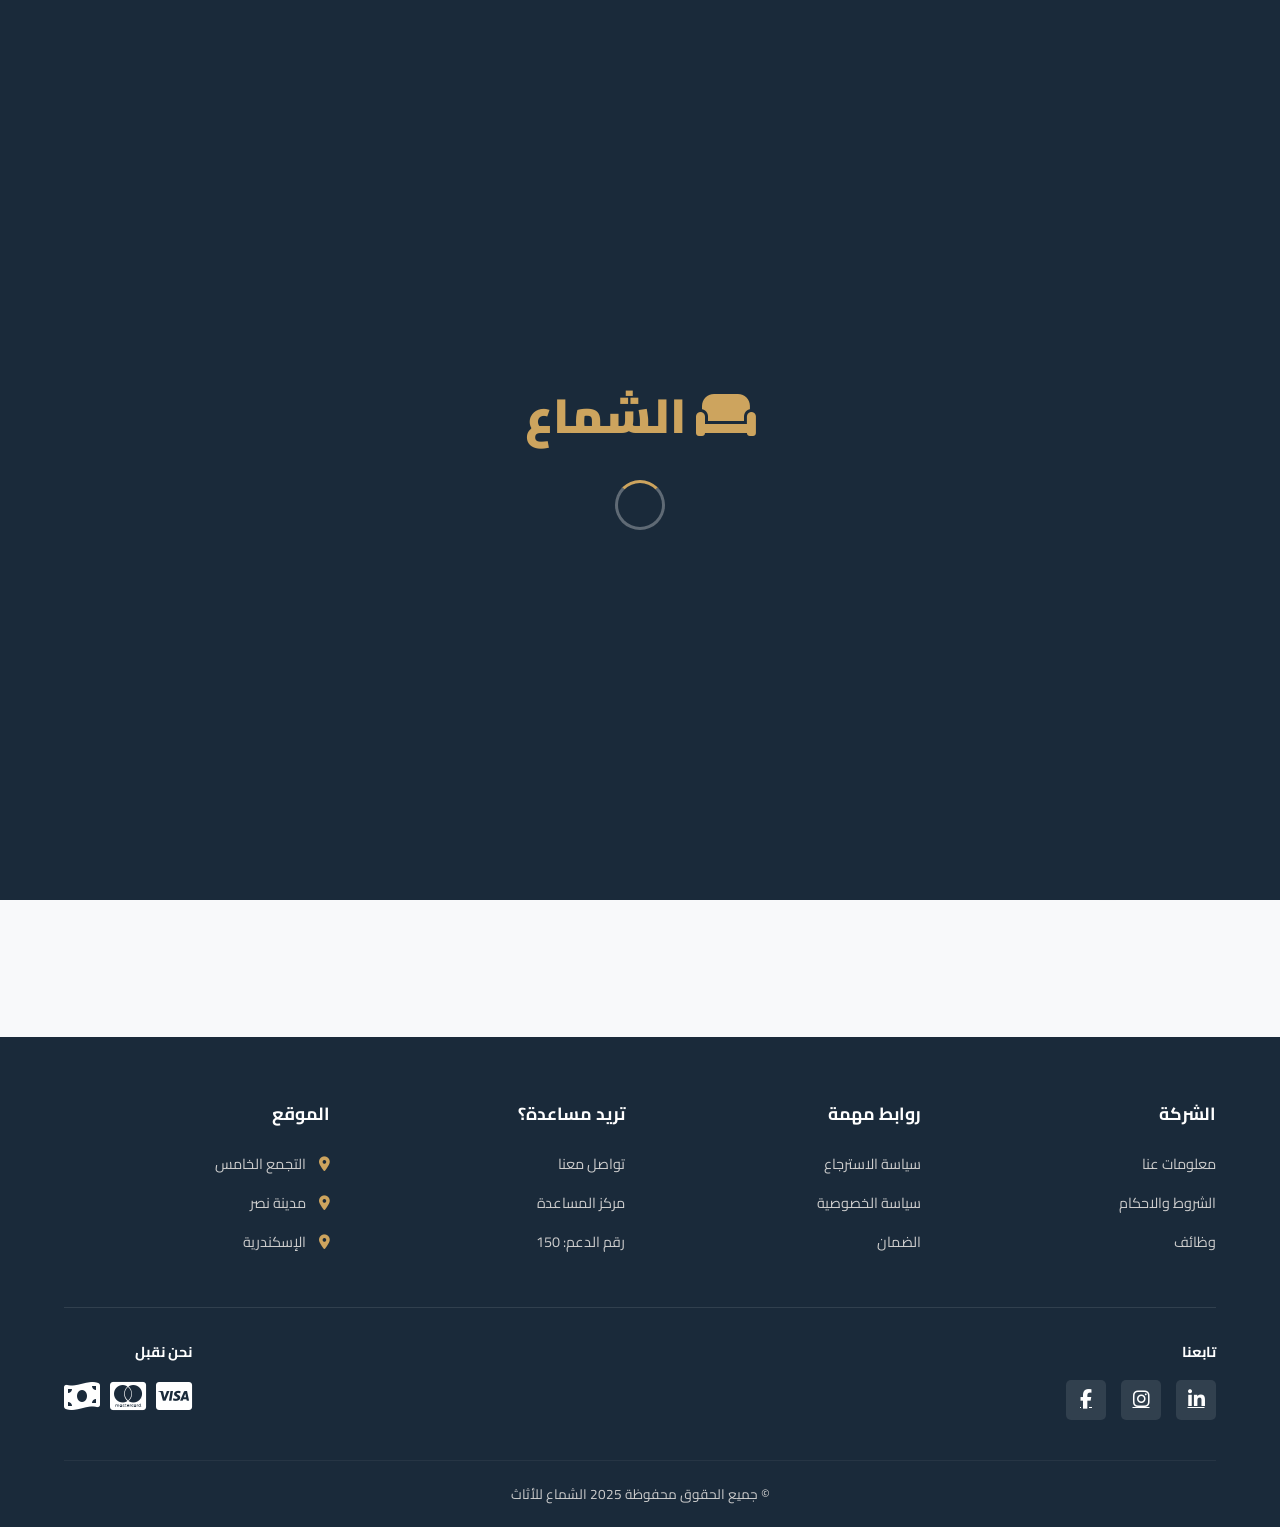
==== commit 412ac7e1: "Update index.html" ====
--- a/index.html
+++ b/index.html
@@ -4,7 +4,7 @@
     <meta charset="UTF-8">
     <meta name="viewport" content="width=device-width, initial-scale=1.0">
     <title>الشماع | أثاث عصري فاخر</title>
-    <link href="https://fonts.googleapis.com/css2?family=Cairo:wght@300;400;600;700&display=swap" rel="stylesheet">
+    <link href="https://fonts.googleapis.com/css2?family=Cairo:wght@300;400;600;700;900&display=swap" rel="stylesheet">
     <link rel="stylesheet" href="https://cdnjs.cloudflare.com/ajax/libs/font-awesome/6.4.0/css/all.min.css">
     
     <style>
@@ -14,6 +14,51 @@
 
         * { margin: 0; padding: 0; box-sizing: border-box; font-family: 'Cairo', sans-serif; }
         body { background-color: var(--bg-light); color: var(--text-dark); overflow-x: hidden; }
+
+        /* ================= LOAD SCREEN (New Feature) ================= */
+        #loader-wrapper {
+            position: fixed;
+            top: 0;
+            left: 0;
+            width: 100%;
+            height: 100%;
+            background: var(--primary);
+            z-index: 99999;
+            display: flex;
+            justify-content: center;
+            align-items: center;
+            flex-direction: column;
+            transition: opacity 0.8s ease-out, visibility 0.8s ease-out;
+        }
+        
+        .loader-logo {
+            font-size: 3rem;
+            color: var(--accent);
+            font-weight: 900;
+            margin-bottom: 20px;
+            animation: pulse 1.5s infinite;
+        }
+
+        .spinner {
+            width: 50px;
+            height: 50px;
+            border: 3px solid rgba(255,255,255,0.3);
+            border-radius: 50%;
+            border-top-color: var(--accent);
+            animation: spin 1s ease-in-out infinite;
+        }
+
+        @keyframes spin { to { transform: rotate(360deg); } }
+        @keyframes pulse { 0% { transform: scale(1); opacity: 1; } 50% { transform: scale(1.1); opacity: 0.8; } 100% { transform: scale(1); opacity: 1; } }
+
+        body.loaded #loader-wrapper {
+            opacity: 0;
+            visibility: hidden;
+        }
+
+        body.loaded .hero-content {
+            animation: slideUp 1s ease forwards;
+        }
 
         /* ================= Top Bar ================= */
         .top-bar {
@@ -33,7 +78,7 @@
         .social-icons a:hover { color: var(--accent); transform: translateY(-2px); }
 
         /* Navbar */
-        .navbar { background-color: var(--white); padding: 1rem 5%; display: flex; justify-content: space-between; align-items: center; box-shadow: 0 2px 15px rgba(0,0,0,0.05); position: sticky; top: 0; z-index: 1000; height: 70px; }
+        .navbar { background-color: var(--white); padding: 1rem 5%; display: flex; justify-content: space-between; align-items: center; box-shadow: 0 2px 15px rgba(0,0,0,0.05); position: sticky; top: 0; z-index: 1000; height: 70px; transition: 0.3s; }
         .logo { font-size: 1.5rem; font-weight: 700; color: var(--primary); cursor: pointer; }
         .logo i { color: var(--accent); margin-left: 5px; }
         .nav-links { list-style: none; display: flex; gap: 30px; }
@@ -41,9 +86,13 @@
         .nav-links a:hover { color: var(--accent); }
         .badge { background: var(--accent); color: white; padding: 2px 6px; border-radius: 50%; font-size: 0.7rem; vertical-align: top; }
 
-        /* Hero */
-        .hero-section { height: 60vh; background: linear-gradient(rgba(0,0,0,0.5), rgba(0,0,0,0.5)), url('https://images.unsplash.com/photo-1618221195710-dd6b41faaea6?q=80&w=2000') no-repeat center center/cover; display: flex; align-items: center; justify-content: center; text-align: center; color: white; }
+        /* Hero - Enhanced Animation */
+        .hero-section { height: 70vh; background: linear-gradient(rgba(0,0,0,0.6), rgba(0,0,0,0.6)), url('https://images.unsplash.com/photo-1618221195710-dd6b41faaea6?q=80&w=2000') no-repeat center center/cover; display: flex; align-items: center; justify-content: center; text-align: center; color: white; position: relative; }
+        .hero-content { opacity: 0; transform: translateY(30px); }
+        @keyframes slideUp { to { opacity: 1; transform: translateY(0); } }
+
         .cta-btn { padding: 12px 35px; background: var(--accent); color: white; border: none; border-radius: 30px; font-size: 1rem; cursor: pointer; font-weight: bold; transition: 0.3s; }
+        .cta-btn:hover { background: #b38b45; transform: scale(1.05); }
         
         /* Products */
         .container { max-width: 1200px; margin: 40px auto; padding: 0 20px; padding-bottom: 50px; }
@@ -55,11 +104,14 @@
         .sub-categories-tabs span.active-sub { background: var(--accent); color: white; }
 
         .products-grid { display: grid; grid-template-columns: repeat(auto-fill, minmax(280px, 1fr)); gap: 30px; }
-        .product-card { background: var(--white); border-radius: 15px; overflow: hidden; box-shadow: var(--shadow); transition: var(--transition); cursor: pointer; position: relative; }
-        .product-card:hover { transform: translateY(-10px); }
+        .product-card { background: var(--white); border-radius: 15px; overflow: hidden; box-shadow: var(--shadow); transition: var(--transition); cursor: pointer; position: relative; opacity: 0; animation: fadeInItem 0.5s ease forwards; }
+        @keyframes fadeInItem { from { opacity: 0; transform: translateY(20px); } to { opacity: 1; transform: translateY(0); } }
+        
+        .product-card:hover { transform: translateY(-10px); box-shadow: 0 15px 40px rgba(0,0,0,0.12); }
         .img-container { height: 250px; overflow: hidden; position: relative; }
-        .product-card img { width: 100%; height: 100%; object-fit: cover; }
-        .discount-badge { position: absolute; top: 15px; right: 15px; background: #e74c3c; color: white; padding: 5px 12px; border-radius: 20px; font-size: 0.85rem; }
+        .product-card img { width: 100%; height: 100%; object-fit: cover; transition: 0.5s; }
+        .product-card:hover img { transform: scale(1.1); }
+        .discount-badge { position: absolute; top: 15px; right: 15px; background: #e74c3c; color: white; padding: 5px 12px; border-radius: 20px; font-size: 0.85rem; z-index: 2; }
         .p-info { padding: 20px; }
         .current-price { font-size: 1.3rem; font-weight: 700; color: var(--accent); }
         .old-price { text-decoration: line-through; color: #999; margin-right: 10px; font-size: 0.9rem; }
@@ -85,7 +137,7 @@
 
         /* Modals & Cart */
         .modal { display: none; position: fixed; z-index: 2000; left: 0; top: 0; width: 100%; height: 100%; background: rgba(0,0,0,0.7); backdrop-filter: blur(5px); }
-        /* === Fix Scrolling Issue in Modal === */
+        
         .modal-content { 
             background: white; 
             margin: 2% auto; 
@@ -95,8 +147,8 @@
             padding: 25px; 
             position: relative; 
             animation: zoomIn 0.3s;
-            max-height: 90vh; /* تحديد أقصى ارتفاع */
-            overflow-y: auto; /* تفعيل السكرول */
+            max-height: 90vh; 
+            overflow-y: auto; 
             display: flex;
             flex-direction: column;
         }
@@ -132,7 +184,7 @@
         .payment-methods { display: flex; gap: 10px; font-size: 2rem; color: #fff; }
         .copyright { text-align: center; margin-top: 40px; border-top: 1px solid rgba(255,255,255,0.05); padding-top: 20px; font-size: 0.85rem; }
 
-        /* Auth Styles - Fixed for Scrolling */
+        /* Auth Styles */
         .auth-container-flex { display: flex; border-radius: 15px; overflow: hidden; min-height: 500px; background: white; flex-wrap: wrap; }
         .auth-side-img { flex: 1; background: url('https://images.unsplash.com/photo-1555041469-a586c61ea9bc?q=80&w=2070&auto=format&fit=crop') center/cover; position: relative; display: flex; align-items: center; justify-content: center; color: white; text-align: center; padding: 20px; min-width: 250px; }
         .auth-side-img::before { content:''; position:absolute; inset:0; background: rgba(26, 42, 58, 0.7); }
@@ -160,7 +212,7 @@
 
         @media(max-width: 768px) { 
             .auth-container-flex { flex-direction: column; height: auto; }
-            .auth-side-img { display: none; } /* Hide image on small screens to save space */
+            .auth-side-img { display: none; }
             .auth-side-form { padding: 20px; max-height: 85vh; }
             #profileModal .modal-content { max-width: 95%; margin: 10px auto; }
             .chat-float-container { bottom: 20px; right: 20px; } 
@@ -172,6 +224,14 @@
     </style>
 </head>
 <body>
+
+    <!-- Loading Screen (Added Feature) -->
+    <div id="loader-wrapper">
+        <div class="loader-logo">
+            <i class="fa-solid fa-couch"></i> الشماع
+        </div>
+        <div class="spinner"></div>
+    </div>
 
     <div class="top-bar">
         <div class="top-bar-info">
@@ -215,8 +275,8 @@
 
     <header class="hero-section">
         <div class="hero-content">
-            <h1>فخامة منزلك تبدأ من هنا</h1>
-            <p style="margin-bottom:20px;">تصاميم عصرية تجمع بين الراحة والأناقة</p>
+            <h1 style="font-size: 3rem; margin-bottom: 10px;">فخامة منزلك تبدأ من هنا</h1>
+            <p style="margin-bottom:20px; font-size: 1.2rem;">تصاميم عصرية تجمع بين الراحة والأناقة</p>
             <button class="cta-btn" onclick="document.getElementById('homeSection').scrollIntoView({behavior:'smooth'})">تسوق الآن</button>
         </div>
     </header>
@@ -338,7 +398,15 @@
         </div>
     </div>
 
+    <!-- Firebase Script (Maintained Original Logic) -->
     <script type="module">
+        // Loading Screen Logic
+        window.addEventListener('load', () => {
+            setTimeout(() => {
+                document.body.classList.add('loaded');
+            }, 1500); // 1.5 Seconds delay to show the logo like Bazooka
+        });
+
         import { initializeApp } from "https://www.gstatic.com/firebasejs/10.7.1/firebase-app.js";
         import { getFirestore, collection, addDoc, onSnapshot, query, where, orderBy, serverTimestamp, getDocs, doc, setDoc, getDoc } from "https://www.gstatic.com/firebasejs/10.7.1/firebase-firestore.js";
         import { getAuth, createUserWithEmailAndPassword, signInWithEmailAndPassword, signOut, onAuthStateChanged } from "https://www.gstatic.com/firebasejs/10.7.1/firebase-auth.js";
@@ -545,6 +613,7 @@
             f.forEach(p => {
                 const fp = p.discount ? p.price - (p.price * p.discount / 100) : p.price;
                 const pStr = encodeURIComponent(JSON.stringify(p));
+                // Enhanced animation for items
                 c.innerHTML += `
                     <div class="product-card" onclick="openP('${pStr}')">
                         <div class="img-container">
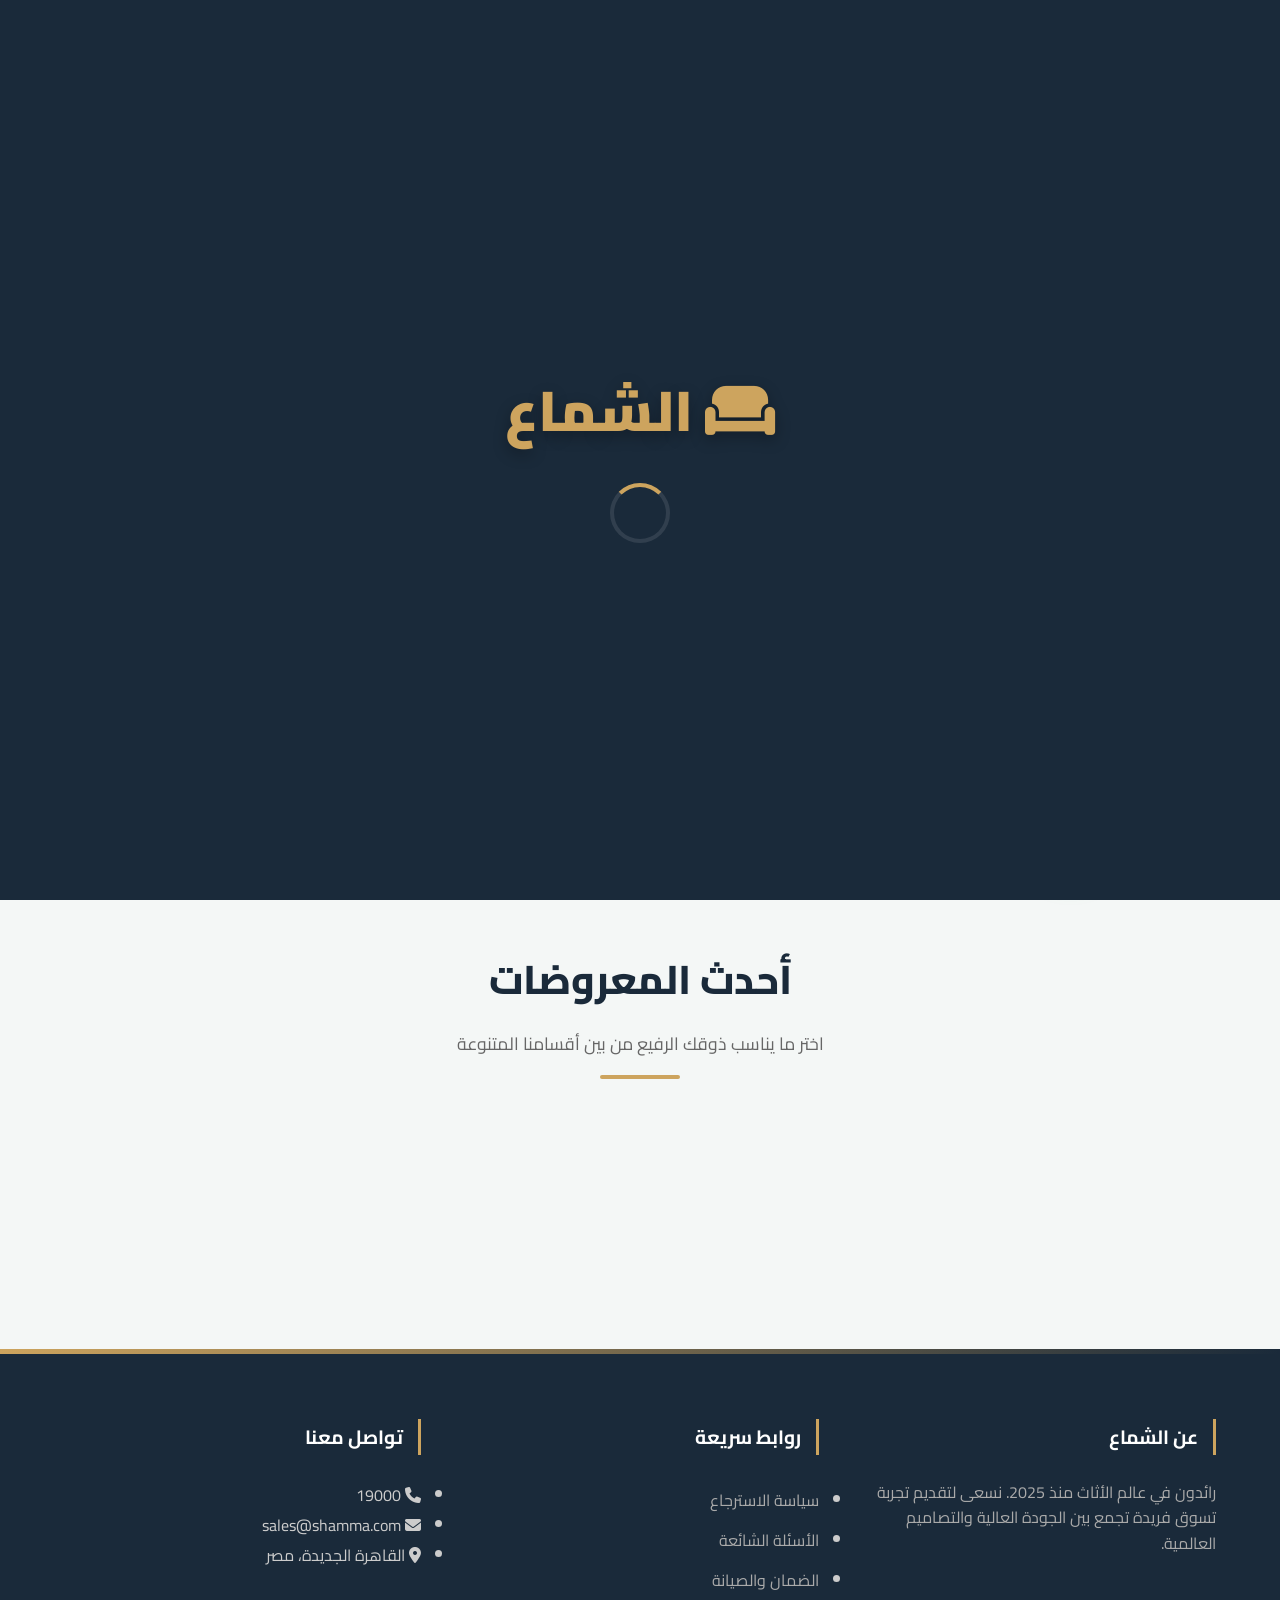
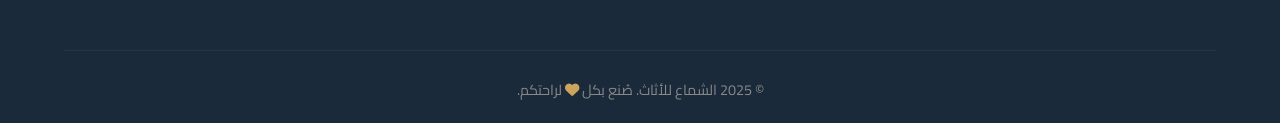
==== commit 5a789904: "Update index.html" ====
--- a/index.html
+++ b/index.html
@@ -8,314 +8,366 @@
     <link rel="stylesheet" href="https://cdnjs.cloudflare.com/ajax/libs/font-awesome/6.4.0/css/all.min.css">
     
     <style>
-        :root { --primary: #1a2a3a; --accent: #cda45e; --bg-light: #f8f9fa; --text-dark: #333; --white: #ffffff; --shadow: 0 10px 30px rgba(0, 0, 0, 0.08); --transition: all 0.3s ease; }
+        :root { 
+            --primary: #1a2a3a; 
+            --secondary: #2c3e50;
+            --accent: #cda45e; 
+            --accent-hover: #b38b45;
+            --bg-light: #f4f7f6; 
+            --text-dark: #2d3436; 
+            --white: #ffffff; 
+            --glass: rgba(255, 255, 255, 0.95);
+            --shadow: 0 10px 30px rgba(0, 0, 0, 0.08); 
+            --shadow-hover: 0 20px 40px rgba(0, 0, 0, 0.15);
+            --transition: all 0.3s cubic-bezier(0.25, 0.8, 0.25, 1); 
+        }
         /* Chat Styles */
-        :root { --wa-green: #25d366; --wa-dark: #075e54; --wa-bg: #e5ddd5; }
-
-        * { margin: 0; padding: 0; box-sizing: border-box; font-family: 'Cairo', sans-serif; }
+        :root { --wa-green: #25d366; --wa-dark: #075e54; --wa-bg: #efe7dd; }
+
+        * { margin: 0; padding: 0; box-sizing: border-box; font-family: 'Cairo', sans-serif; scroll-behavior: smooth; }
         body { background-color: var(--bg-light); color: var(--text-dark); overflow-x: hidden; }
 
-        /* ================= LOAD SCREEN (New Feature) ================= */
+        /* ================= LOAD SCREEN ================= */
         #loader-wrapper {
-            position: fixed;
-            top: 0;
-            left: 0;
-            width: 100%;
-            height: 100%;
-            background: var(--primary);
-            z-index: 99999;
-            display: flex;
-            justify-content: center;
-            align-items: center;
-            flex-direction: column;
+            position: fixed; top: 0; left: 0; width: 100%; height: 100%;
+            background: var(--primary); z-index: 99999;
+            display: flex; justify-content: center; align-items: center; flex-direction: column;
             transition: opacity 0.8s ease-out, visibility 0.8s ease-out;
         }
         
-        .loader-logo {
-            font-size: 3rem;
-            color: var(--accent);
-            font-weight: 900;
-            margin-bottom: 20px;
-            animation: pulse 1.5s infinite;
-        }
-
-        .spinner {
-            width: 50px;
-            height: 50px;
-            border: 3px solid rgba(255,255,255,0.3);
-            border-radius: 50%;
-            border-top-color: var(--accent);
-            animation: spin 1s ease-in-out infinite;
-        }
-
+        .loader-logo { font-size: 3.5rem; color: var(--accent); font-weight: 900; margin-bottom: 20px; animation: pulse 2s infinite; text-shadow: 0 5px 15px rgba(0,0,0,0.3); }
+        .spinner { width: 60px; height: 60px; border: 4px solid rgba(255,255,255,0.1); border-radius: 50%; border-top-color: var(--accent); animation: spin 0.8s ease-in-out infinite; }
         @keyframes spin { to { transform: rotate(360deg); } }
-        @keyframes pulse { 0% { transform: scale(1); opacity: 1; } 50% { transform: scale(1.1); opacity: 0.8; } 100% { transform: scale(1); opacity: 1; } }
-
-        body.loaded #loader-wrapper {
-            opacity: 0;
-            visibility: hidden;
-        }
-
-        body.loaded .hero-content {
-            animation: slideUp 1s ease forwards;
-        }
-
-        /* ================= Top Bar ================= */
-        .top-bar {
-            background-color: var(--primary);
-            color: var(--white);
-            padding: 10px 5%;
-            display: flex;
-            justify-content: space-between;
-            align-items: center;
-            font-size: 0.9rem;
-            border-bottom: 1px solid rgba(255,255,255,0.1);
-        }
-        .top-bar-info { display: flex; gap: 20px; align-items: center; }
+        @keyframes pulse { 0% { transform: scale(1); opacity: 1; } 50% { transform: scale(1.05); opacity: 0.8; } 100% { transform: scale(1); opacity: 1; } }
+
+        body.loaded #loader-wrapper { opacity: 0; visibility: hidden; }
+        body.loaded .hero-content { animation: slideUp 1s ease forwards; }
+
+        /* ================= Custom Toast Notification (New) ================= */
+        #toast-container { position: fixed; top: 20px; left: 50%; transform: translateX(-50%); z-index: 100000; display: flex; flex-direction: column; gap: 10px; pointer-events: none; }
+        .toast { background: rgba(26, 42, 58, 0.95); color: white; padding: 12px 25px; border-radius: 50px; box-shadow: 0 5px 15px rgba(0,0,0,0.2); display: flex; align-items: center; gap: 10px; animation: slideDown 0.4s ease forwards; opacity: 0; min-width: 300px; justify-content: center; backdrop-filter: blur(5px); border: 1px solid var(--accent); }
+        .toast.success i { color: #2ecc71; }
+        .toast.error i { color: #e74c3c; }
+        @keyframes slideDown { from { transform: translateY(-20px); opacity: 0; } to { transform: translateY(0); opacity: 1; } }
+
+        /* ================= Navbar & Top Bar ================= */
+        .top-bar { background-color: var(--primary); color: rgba(255,255,255,0.8); padding: 8px 5%; display: flex; justify-content: space-between; align-items: center; font-size: 0.85rem; border-bottom: 1px solid rgba(255,255,255,0.05); }
         .top-bar-info i { color: var(--accent); margin-left: 5px; }
-        .social-icons { display: flex; gap: 15px; }
-        .social-icons a { color: var(--white); transition: 0.3s; font-size: 1.1rem; }
-        .social-icons a:hover { color: var(--accent); transform: translateY(-2px); }
-
-        /* Navbar */
-        .navbar { background-color: var(--white); padding: 1rem 5%; display: flex; justify-content: space-between; align-items: center; box-shadow: 0 2px 15px rgba(0,0,0,0.05); position: sticky; top: 0; z-index: 1000; height: 70px; transition: 0.3s; }
-        .logo { font-size: 1.5rem; font-weight: 700; color: var(--primary); cursor: pointer; }
-        .logo i { color: var(--accent); margin-left: 5px; }
-        .nav-links { list-style: none; display: flex; gap: 30px; }
-        .nav-links a { color: var(--text-dark); text-decoration: none; font-weight: 600; cursor: pointer; transition: 0.3s; }
+        .social-icons a { color: rgba(255,255,255,0.8); margin-left: 15px; transition: 0.3s; font-size: 1rem; }
+        .social-icons a:hover { color: var(--accent); }
+
+        .navbar { 
+            background-color: rgba(255, 255, 255, 0.9); 
+            backdrop-filter: blur(10px);
+            padding: 0.8rem 5%; display: flex; justify-content: space-between; align-items: center; 
+            box-shadow: 0 4px 20px rgba(0,0,0,0.04); position: sticky; top: 0; z-index: 1000; 
+            transition: 0.3s; 
+        }
+        .logo { font-size: 1.8rem; font-weight: 900; color: var(--primary); cursor: pointer; letter-spacing: -1px; display: flex; align-items: center; gap: 10px; }
+        .logo i { color: var(--accent); font-size: 1.6rem; }
+        
+        .nav-center { display: flex; align-items: center; gap: 20px; }
+        .search-box { position: relative; }
+        .search-box input { padding: 8px 35px 8px 15px; border-radius: 20px; border: 1px solid #ddd; background: #f9f9f9; outline: none; width: 200px; transition: 0.3s; font-size: 0.9rem; }
+        .search-box input:focus { width: 280px; border-color: var(--accent); background: white; box-shadow: 0 0 10px rgba(205,164,94,0.1); }
+        .search-box i { position: absolute; right: 12px; top: 50%; transform: translateY(-50%); color: #999; font-size: 0.9rem; }
+
+        .nav-links { list-style: none; display: flex; gap: 25px; align-items: center; }
+        .nav-links li { position: relative; }
+        .nav-links a { color: var(--primary); text-decoration: none; font-weight: 700; font-size: 1rem; cursor: pointer; transition: 0.3s; display: flex; align-items: center; gap: 5px; }
         .nav-links a:hover { color: var(--accent); }
-        .badge { background: var(--accent); color: white; padding: 2px 6px; border-radius: 50%; font-size: 0.7rem; vertical-align: top; }
-
-        /* Hero - Enhanced Animation */
-        .hero-section { height: 70vh; background: linear-gradient(rgba(0,0,0,0.6), rgba(0,0,0,0.6)), url('https://images.unsplash.com/photo-1618221195710-dd6b41faaea6?q=80&w=2000') no-repeat center center/cover; display: flex; align-items: center; justify-content: center; text-align: center; color: white; position: relative; }
-        .hero-content { opacity: 0; transform: translateY(30px); }
+        .nav-icon-btn { position: relative; font-size: 1.2rem; }
+        .badge { background: var(--accent); color: white; padding: 2px 6px; border-radius: 50%; font-size: 0.65rem; position: absolute; top: -8px; left: -8px; border: 2px solid white; font-weight: bold; }
+
+        /* ================= Hero Section ================= */
+        .hero-section { 
+            height: 85vh; 
+            background: linear-gradient(135deg, rgba(26, 42, 58, 0.85), rgba(0, 0, 0, 0.6)), url('https://images.unsplash.com/photo-1618221195710-dd6b41faaea6?q=80&w=2000') no-repeat center center/cover; 
+            background-attachment: fixed;
+            display: flex; align-items: center; justify-content: center; text-align: center; color: white; position: relative; 
+            clip-path: polygon(0 0, 100% 0, 100% 90%, 50% 100%, 0 90%);
+            margin-bottom: 50px;
+        }
+        .hero-content { opacity: 0; transform: translateY(40px); max-width: 800px; padding: 20px; }
         @keyframes slideUp { to { opacity: 1; transform: translateY(0); } }
 
-        .cta-btn { padding: 12px 35px; background: var(--accent); color: white; border: none; border-radius: 30px; font-size: 1rem; cursor: pointer; font-weight: bold; transition: 0.3s; }
-        .cta-btn:hover { background: #b38b45; transform: scale(1.05); }
-        
-        /* Products */
-        .container { max-width: 1200px; margin: 40px auto; padding: 0 20px; padding-bottom: 50px; }
-        .categories-tabs { display: flex; justify-content: center; gap: 15px; margin-bottom: 15px; flex-wrap: wrap; }
-        .categories-tabs span { padding: 10px 25px; border: 2px solid #ddd; border-radius: 25px; cursor: pointer; background: white; transition: 0.3s; font-weight: bold; }
-        .categories-tabs span.active-cat { background: var(--primary); color: white; border-color: var(--primary); }
-        .sub-categories-tabs { display: flex; justify-content: center; gap: 10px; margin-bottom: 30px; flex-wrap: wrap; }
-        .sub-categories-tabs span { padding: 6px 15px; background: #eee; border-radius: 15px; cursor: pointer; font-size: 0.9rem; transition: 0.3s; }
+        .hero-title { font-size: 3.5rem; font-weight: 900; margin-bottom: 15px; line-height: 1.2; }
+        .hero-text { font-size: 1.3rem; margin-bottom: 30px; opacity: 0.9; font-weight: 300; }
+        
+        .cta-btn { 
+            padding: 14px 40px; background: var(--accent); color: white; border: none; border-radius: 50px; 
+            font-size: 1.1rem; cursor: pointer; font-weight: 700; transition: var(--transition); 
+            box-shadow: 0 10px 20px rgba(205, 164, 94, 0.3); position: relative; overflow: hidden; z-index: 1;
+        }
+        .cta-btn::before { content: ''; position: absolute; top: 0; left: 0; width: 0; height: 100%; background: rgba(255,255,255,0.2); transition: 0.4s; z-index: -1; }
+        .cta-btn:hover::before { width: 100%; }
+        .cta-btn:hover { transform: translateY(-3px); box-shadow: 0 15px 30px rgba(205, 164, 94, 0.4); }
+
+        /* ================= Products Area ================= */
+        .container { max-width: 1250px; margin: 0 auto; padding: 0 20px 80px; }
+        
+        .section-header { text-align: center; margin-bottom: 50px; position: relative; }
+        .section-header h2 { font-size: 2.5rem; color: var(--primary); font-weight: 800; margin-bottom: 10px; }
+        .section-header p { color: #666; font-size: 1.1rem; }
+        .section-header::after { content: ''; display: block; width: 80px; height: 4px; background: var(--accent); margin: 15px auto; border-radius: 2px; }
+
+        .categories-tabs { display: flex; justify-content: center; gap: 10px; margin-bottom: 20px; flex-wrap: wrap; }
+        .categories-tabs span { padding: 12px 30px; border: 1px solid #e0e0e0; border-radius: 30px; cursor: pointer; background: white; transition: 0.3s; font-weight: 700; color: #555; box-shadow: 0 2px 5px rgba(0,0,0,0.03); }
+        .categories-tabs span:hover, .categories-tabs span.active-cat { background: var(--primary); color: white; border-color: var(--primary); box-shadow: 0 5px 15px rgba(26, 42, 58, 0.2); transform: translateY(-2px); }
+        
+        .sub-categories-tabs { display: flex; justify-content: center; gap: 10px; margin-bottom: 40px; flex-wrap: wrap; }
+        .sub-categories-tabs span { padding: 8px 20px; background: rgba(0,0,0,0.05); border-radius: 20px; cursor: pointer; font-size: 0.9rem; transition: 0.3s; color: #666; }
         .sub-categories-tabs span.active-sub { background: var(--accent); color: white; }
 
-        .products-grid { display: grid; grid-template-columns: repeat(auto-fill, minmax(280px, 1fr)); gap: 30px; }
-        .product-card { background: var(--white); border-radius: 15px; overflow: hidden; box-shadow: var(--shadow); transition: var(--transition); cursor: pointer; position: relative; opacity: 0; animation: fadeInItem 0.5s ease forwards; }
-        @keyframes fadeInItem { from { opacity: 0; transform: translateY(20px); } to { opacity: 1; transform: translateY(0); } }
-        
-        .product-card:hover { transform: translateY(-10px); box-shadow: 0 15px 40px rgba(0,0,0,0.12); }
-        .img-container { height: 250px; overflow: hidden; position: relative; }
-        .product-card img { width: 100%; height: 100%; object-fit: cover; transition: 0.5s; }
-        .product-card:hover img { transform: scale(1.1); }
-        .discount-badge { position: absolute; top: 15px; right: 15px; background: #e74c3c; color: white; padding: 5px 12px; border-radius: 20px; font-size: 0.85rem; z-index: 2; }
-        .p-info { padding: 20px; }
-        .current-price { font-size: 1.3rem; font-weight: 700; color: var(--accent); }
-        .old-price { text-decoration: line-through; color: #999; margin-right: 10px; font-size: 0.9rem; }
-
-        /* Floating Chat Button */
-        .chat-float-container { position: fixed; bottom: 25px; right: 25px; z-index: 10000; display: flex; align-items: center; gap: 10px; cursor: pointer; animation: floatUp 0.5s ease-out; }
-        .chat-label { background: white; padding: 8px 15px; border-radius: 20px; box-shadow: 0 2px 10px rgba(0,0,0,0.1); font-weight: bold; font-size: 0.9rem; color: #333; animation: fadeIn 1s; }
-        .chat-btn-icon { width: 65px; height: 65px; background: var(--wa-green); color: white; border-radius: 50%; display: flex; align-items: center; justify-content: center; font-size: 32px; box-shadow: 0 5px 20px rgba(37, 211, 102, 0.4); transition: transform 0.3s; }
-        .chat-float-container:hover .chat-btn-icon { transform: scale(1.1); }
-        @keyframes floatUp { from { transform: translateY(50px); opacity: 0; } to { transform: translateY(0); opacity: 1; } }
+        .products-grid { display: grid; grid-template-columns: repeat(auto-fill, minmax(280px, 1fr)); gap: 35px; }
+        
+        .product-card { 
+            background: var(--white); border-radius: 20px; overflow: hidden; box-shadow: var(--shadow); 
+            transition: var(--transition); cursor: pointer; position: relative; 
+            border: 1px solid rgba(0,0,0,0.03);
+            /* Scroll Animation Init */
+            opacity: 0; transform: translateY(30px);
+        }
+        .product-card.visible { animation: fadeInUp 0.6s ease forwards; }
+        @keyframes fadeInUp { to { opacity: 1; transform: translateY(0); } }
+        
+        .product-card:hover { transform: translateY(-10px); box-shadow: var(--shadow-hover); }
+        
+        .img-container { height: 280px; overflow: hidden; position: relative; background: #f0f0f0; }
+        .product-card img { width: 100%; height: 100%; object-fit: cover; transition: 0.6s ease; }
+        .product-card:hover img { transform: scale(1.08); }
+        
+        .card-actions { 
+            position: absolute; top: 15px; left: 15px; display: flex; flex-direction: column; gap: 10px; 
+            opacity: 0; transform: translateX(-10px); transition: 0.3s; z-index: 5;
+        }
+        .product-card:hover .card-actions { opacity: 1; transform: translateX(0); }
+        .action-btn { width: 35px; height: 35px; background: white; border-radius: 50%; display: flex; align-items: center; justify-content: center; color: var(--primary); box-shadow: 0 3px 10px rgba(0,0,0,0.1); transition: 0.2s; }
+        .action-btn:hover { background: var(--accent); color: white; }
+        .action-btn.active-fav { color: #e74c3c; }
+
+        .discount-badge { position: absolute; top: 15px; right: 15px; background: #e74c3c; color: white; padding: 4px 12px; border-radius: 15px; font-size: 0.8rem; font-weight: bold; z-index: 2; box-shadow: 0 2px 10px rgba(231, 76, 60, 0.3); }
+        
+        .p-info { padding: 25px; text-align: right; }
+        .p-info h3 { font-size: 1.1rem; margin-bottom: 8px; color: var(--primary); font-weight: 700; white-space: nowrap; overflow: hidden; text-overflow: ellipsis; }
+        .price-box { display: flex; align-items: baseline; gap: 10px; margin-top: 10px; }
+        .current-price { font-size: 1.4rem; font-weight: 800; color: var(--accent); }
+        .old-price { text-decoration: line-through; color: #aaa; font-size: 0.95rem; }
+        
+        .add-to-cart-overlay {
+            position: absolute; bottom: 0; left: 0; width: 100%; background: rgba(255,255,255,0.95);
+            padding: 15px; transform: translateY(100%); transition: 0.3s; text-align: center;
+        }
+        .product-card:hover .add-to-cart-overlay { transform: translateY(0); }
+
+        /* ================= Chat & Floating ================= */
+        .chat-float-container { position: fixed; bottom: 30px; right: 30px; z-index: 9990; display: flex; align-items: center; gap: 12px; cursor: pointer; animation: floatAnim 3s ease-in-out infinite; }
+        @keyframes floatAnim { 0%, 100% { transform: translateY(0); } 50% { transform: translateY(-10px); } }
+        
+        .chat-label { background: white; padding: 10px 20px; border-radius: 30px; box-shadow: 0 5px 15px rgba(0,0,0,0.1); font-weight: bold; font-size: 0.9rem; color: var(--primary); opacity: 0; transform: translateX(20px); transition: 0.3s; }
+        .chat-float-container:hover .chat-label { opacity: 1; transform: translateX(0); }
+        
+        .chat-btn-icon { width: 65px; height: 65px; background: linear-gradient(135deg, #25d366, #128c7e); color: white; border-radius: 50%; display: flex; align-items: center; justify-content: center; font-size: 32px; box-shadow: 0 10px 25px rgba(37, 211, 102, 0.4); border: 3px solid white; }
 
         /* Chat Modal */
-        #chatModal { display: none; position: fixed; bottom: 100px; right: 25px; width: 360px; height: 550px; background: var(--wa-bg); border-radius: 18px; box-shadow: 0 10px 50px rgba(0,0,0,0.3); z-index: 10001; flex-direction: column; overflow: hidden; background-image: url('https://user-images.githubusercontent.com/15075759/28719144-86dc0f70-73b1-11e7-911d-60d70fcded21.png'); border: 1px solid #ddd; }
-        .chat-header { background: var(--wa-dark); color: white; padding: 15px; display: flex; align-items: center; gap: 10px; box-shadow: 0 1px 3px rgba(0,0,0,0.1); }
-        .chat-header img { width: 40px; height: 40px; border-radius: 50%; background: white; padding: 2px; }
-        #chatMessages { flex: 1; padding: 20px; overflow-y: auto; display: flex; flex-direction: column; gap: 10px; }
-        .msg { padding: 10px 15px; border-radius: 8px; max-width: 80%; font-size: 0.95rem; line-height: 1.5; position: relative; box-shadow: 0 1px 1px rgba(0,0,0,0.1); }
+        #chatModal { display: none; position: fixed; bottom: 110px; right: 30px; width: 380px; height: 550px; background: #fff; border-radius: 20px; box-shadow: 0 20px 60px rgba(0,0,0,0.2); z-index: 9999; flex-direction: column; overflow: hidden; border: 1px solid rgba(0,0,0,0.05); }
+        .chat-header { background: var(--wa-dark); color: white; padding: 20px; display: flex; align-items: center; gap: 15px; }
+        .chat-header img { width: 45px; height: 45px; border-radius: 50%; border: 2px solid rgba(255,255,255,0.5); }
+        #chatMessages { flex: 1; padding: 20px; overflow-y: auto; background-color: #efe7dd; background-image: url('https://user-images.githubusercontent.com/15075759/28719144-86dc0f70-73b1-11e7-911d-60d70fcded21.png'); display: flex; flex-direction: column; gap: 12px; }
+        .msg { padding: 12px 18px; border-radius: 12px; max-width: 80%; font-size: 0.95rem; line-height: 1.5; box-shadow: 0 2px 5px rgba(0,0,0,0.05); position: relative; }
         .msg-me { align-self: flex-end; background: #dcf8c6; border-top-left-radius: 0; }
         .msg-other { align-self: flex-start; background: white; border-top-right-radius: 0; }
-        .chat-input { background: #f0f0f0; padding: 12px; display: flex; gap: 10px; align-items: center; }
-        .chat-input input { flex: 1; padding: 12px; border-radius: 25px; border: none; outline: none; background: white; }
-        .chat-input button { background: var(--wa-dark); color: white; width: 45px; height: 45px; border-radius: 50%; border: none; cursor: pointer; display: flex; align-items: center; justify-content: center; font-size: 1.1rem; }
-
-        /* Modals & Cart */
-        .modal { display: none; position: fixed; z-index: 2000; left: 0; top: 0; width: 100%; height: 100%; background: rgba(0,0,0,0.7); backdrop-filter: blur(5px); }
+        .chat-input { background: #f0f0f0; padding: 15px; display: flex; gap: 10px; align-items: center; }
+        .chat-input input { flex: 1; padding: 12px 20px; border-radius: 25px; border: none; outline: none; background: white; box-shadow: inset 0 1px 3px rgba(0,0,0,0.05); }
+        .chat-input button { background: var(--wa-dark); color: white; width: 45px; height: 45px; border-radius: 50%; border: none; cursor: pointer; transition: 0.3s; display: flex; align-items: center; justify-content: center; }
+        .chat-input button:hover { transform: scale(1.1); }
+
+        /* ================= Modals ================= */
+        .modal { display: none; position: fixed; z-index: 10000; left: 0; top: 0; width: 100%; height: 100%; background: rgba(26, 42, 58, 0.6); backdrop-filter: blur(8px); }
         
         .modal-content { 
-            background: white; 
-            margin: 2% auto; 
-            width: 95%; 
-            max-width: 600px; 
-            border-radius: 15px; 
-            padding: 25px; 
-            position: relative; 
-            animation: zoomIn 0.3s;
-            max-height: 90vh; 
-            overflow-y: auto; 
-            display: flex;
-            flex-direction: column;
-        }
-        @keyframes zoomIn { from { transform: scale(0.9); opacity: 0; } to { transform: scale(1); opacity: 1; } }
-        
-        .cart-sidebar { position: fixed; top: 0; left: -400px; width: 350px; height: 100%; background: white; z-index: 5000; box-shadow: 5px 0 20px rgba(0,0,0,0.1); transition: 0.4s; display: flex; flex-direction: column; }
+            background: white; margin: 3% auto; width: 95%; max-width: 700px; 
+            border-radius: 20px; position: relative; 
+            animation: zoomIn 0.3s cubic-bezier(0.175, 0.885, 0.32, 1.275);
+            box-shadow: 0 25px 50px rgba(0,0,0,0.25);
+            overflow: hidden;
+            display: flex; flex-direction: column;
+            max-height: 90vh;
+        }
+        @keyframes zoomIn { from { transform: scale(0.9) translateY(20px); opacity: 0; } to { transform: scale(1) translateY(0); opacity: 1; } }
+        
+        /* New Product Modal Layout */
+        .modal-body-split { display: flex; flex-direction: column; overflow-y: auto; }
+        @media(min-width: 768px) {
+            .modal-body-split { flex-direction: row; }
+            .modal-img-side { width: 50%; background: #f9f9f9; display: flex; align-items: center; justify-content: center; padding: 20px; }
+            .modal-info-side { width: 50%; padding: 30px; }
+            .modal-content { max-width: 900px; }
+        }
+        .modal-img-side img { width: 100%; height: auto; object-fit: contain; max-height: 400px; mix-blend-mode: multiply; }
+        .modal-info-side h2 { font-size: 1.8rem; margin-bottom: 15px; color: var(--primary); }
+        .modal-info-side p { line-height: 1.8; color: #666; font-size: 0.95rem; margin-bottom: 20px; }
+        
+        /* Cart Sidebar */
+        .cart-sidebar { position: fixed; top: 0; left: -450px; width: 400px; height: 100%; background: white; z-index: 20000; box-shadow: 10px 0 30px rgba(0,0,0,0.1); transition: 0.5s cubic-bezier(0.77, 0, 0.175, 1); display: flex; flex-direction: column; }
         .cart-sidebar.open { left: 0; }
-
-        /* Checkout & Forms */
-        .form-group { margin-bottom: 15px; }
-        .form-group label { display: block; margin-bottom: 5px; font-weight: bold; }
-        .form-input { width: 100%; padding: 10px; border: 1px solid #ddd; border-radius: 8px; outline: none; transition:0.3s; }
-        .form-input:focus { border-color: var(--accent); box-shadow: 0 0 5px rgba(205,164,94,0.3); }
-        .btn-gps { background: #e74c3c; color: white; padding: 10px 15px; border: none; border-radius: 8px; margin-top: 5px; cursor: pointer; display: flex; align-items: center; gap: 8px; font-size: 0.9rem; font-weight: bold; transition:0.3s; width: 100%; justify-content: center; }
-        .btn-gps:hover { background: #c0392b; transform:translateY(-2px); }
-
+        .cart-header { padding: 25px; background: var(--primary); color: white; display: flex; justify-content: space-between; align-items: center; font-size: 1.2rem; }
+        
         /* Footer */
-        footer { background-color: var(--primary); color: #ccc; padding: 60px 5% 20px; margin-top: 50px; font-size: 0.9rem; }
-        .footer-grid { display: grid; grid-template-columns: repeat(auto-fit, minmax(200px, 1fr)); gap: 30px; margin-bottom: 40px; text-align: right; }
-        .footer-col h3 { color: var(--white); margin-bottom: 20px; font-size: 1.1rem; position: relative; }
-        .footer-col ul { list-style: none; padding: 0; }
-        .footer-col ul li { margin-bottom: 12px; }
-        .footer-col ul li a { color: #ccc; text-decoration: none; transition: 0.3s; }
-        .footer-col ul li a:hover { color: var(--accent); padding-right: 5px; }
-        .footer-col ul li i { margin-left: 10px; color: var(--accent); }
-        .footer-bottom { display: flex; justify-content: space-between; align-items: flex-start; flex-wrap: wrap; border-top: 1px solid rgba(255,255,255,0.1); padding-top: 30px; gap: 20px; }
-        .fb-section h4 { color: white; margin-bottom: 15px; }
-        .social-links { display: flex; gap: 15px; }
-        .social-links a { width: 40px; height: 40px; background: rgba(255,255,255,0.1); color: white; display: flex; align-items: center; justify-content: center; border-radius: 5px; transition: 0.3s; font-size: 1.2rem; }
-        .social-links a:hover { background: var(--accent); transform: translateY(-3px); }
-        .app-badges { display: flex; gap: 10px; }
-        .app-badges img { height: 40px; cursor: pointer; }
-        .payment-methods { display: flex; gap: 10px; font-size: 2rem; color: #fff; }
-        .copyright { text-align: center; margin-top: 40px; border-top: 1px solid rgba(255,255,255,0.05); padding-top: 20px; font-size: 0.85rem; }
+        footer { background-color: var(--primary); color: #ccc; padding: 70px 5% 20px; margin-top: 80px; position: relative; overflow: hidden; }
+        footer::before { content:''; position: absolute; top:0; left:0; width:100%; height:5px; background: linear-gradient(90deg, var(--accent), transparent); }
+        .footer-grid { display: grid; grid-template-columns: repeat(auto-fit, minmax(220px, 1fr)); gap: 40px; margin-bottom: 50px; text-align: right; }
+        .footer-col h3 { color: var(--white); margin-bottom: 25px; font-size: 1.2rem; border-right: 3px solid var(--accent); padding-right: 15px; }
+        .footer-col ul li a { color: #aaa; text-decoration: none; transition: 0.3s; display: block; padding: 5px 0; }
+        .footer-col ul li a:hover { color: var(--accent); transform: translateX(-5px); }
+        .copyright { text-align: center; margin-top: 40px; border-top: 1px solid rgba(255,255,255,0.05); padding-top: 25px; font-size: 0.9rem; color: #888; }
 
         /* Auth Styles */
-        .auth-container-flex { display: flex; border-radius: 15px; overflow: hidden; min-height: 500px; background: white; flex-wrap: wrap; }
-        .auth-side-img { flex: 1; background: url('https://images.unsplash.com/photo-1555041469-a586c61ea9bc?q=80&w=2070&auto=format&fit=crop') center/cover; position: relative; display: flex; align-items: center; justify-content: center; color: white; text-align: center; padding: 20px; min-width: 250px; }
-        .auth-side-img::before { content:''; position:absolute; inset:0; background: rgba(26, 42, 58, 0.7); }
-        .auth-side-content { position: relative; z-index: 1; }
-        
-        .auth-side-form { flex: 1.2; padding: 30px; display: flex; flex-direction: column; overflow-y: auto; max-height: 80vh; min-width: 300px; }
-        
-        .auth-tabs { display: flex; margin-bottom: 25px; border-bottom: 2px solid #f0f0f0; }
-        .auth-tab { flex: 1; padding: 10px; text-align: center; cursor: pointer; font-weight: bold; color: #999; transition: 0.3s; padding-bottom: 15px; }
-        .auth-tab.active { color: var(--primary); border-bottom: 3px solid var(--accent); }
-        .auth-form { display: none; animation: fadeIn 0.4s; }
-        .auth-form.active { display: block; }
-        
-        .profile-header-new { background: linear-gradient(135deg, var(--primary), #2c3e50); padding: 25px; border-radius: 12px; color: white; display: flex; align-items: center; gap: 20px; margin-bottom: 25px; box-shadow: 0 10px 20px rgba(0,0,0,0.1); }
-        .profile-avatar { width: 70px; height: 70px; background: var(--accent); border-radius: 50%; display: flex; align-items: center; justify-content: center; font-size: 28px; color: white; font-weight: bold; border: 3px solid rgba(255,255,255,0.3); }
-        .logout-btn { background: rgba(231, 76, 60, 0.2); color: #ffcccc; border: 1px solid rgba(231, 76, 60, 0.5); padding: 5px 15px; border-radius: 20px; cursor: pointer; font-size: 0.85rem; margin-top: 8px; transition: 0.3s; }
-        .logout-btn:hover { background: #e74c3c; color: white; }
-        
-        /* Modal Adjustments */
-        #profileModal .modal-content { max-width: 850px; padding: 0; overflow: hidden; }
-        #profileView { padding: 30px; overflow-y: auto; max-height: 80vh; }
-        .auth-link { color: var(--accent); cursor: pointer; text-decoration: underline; font-weight: bold; }
-
-        @keyframes fadeIn { from{opacity:0; transform:translateY(10px)} to{opacity:1; transform:translateY(0)} }
-
+        .auth-container-flex { display: flex; min-height: 550px; }
+        .auth-side-img { flex: 1; background: url('https://images.unsplash.com/photo-1555041469-a586c61ea9bc?q=80&w=2070') center/cover; position: relative; display: flex; align-items: center; justify-content: center; color: white; padding: 40px; text-align: center; }
+        .auth-side-img::before { content:''; position:absolute; inset:0; background: linear-gradient(to right, rgba(26,42,58,0.9), rgba(26,42,58,0.5)); }
+        .auth-side-form { flex: 1; padding: 40px; display: flex; flex-direction: column; }
+        
+        .form-input { width: 100%; padding: 12px 15px; border: 1px solid #ddd; border-radius: 8px; outline: none; transition: 0.3s; background: #fdfdfd; }
+        .form-input:focus { border-color: var(--accent); box-shadow: 0 0 0 3px rgba(205,164,94,0.1); background: white; }
+        .btn-gps { background: #34495e; color: white; padding: 10px; border-radius: 8px; width: 100%; border: none; cursor: pointer; display: flex; align-items: center; justify-content: center; gap: 8px; margin-top: 5px; transition: 0.3s; }
+        .btn-gps:hover { background: #2c3e50; }
+
+        /* Responsive */
         @media(max-width: 768px) { 
-            .auth-container-flex { flex-direction: column; height: auto; }
+            .hero-title { font-size: 2.2rem; }
+            .auth-container-flex { flex-direction: column; }
             .auth-side-img { display: none; }
-            .auth-side-form { padding: 20px; max-height: 85vh; }
-            #profileModal .modal-content { max-width: 95%; margin: 10px auto; }
+            .cart-sidebar { width: 100%; left: -100%; }
             .chat-float-container { bottom: 20px; right: 20px; } 
-            #chatModal { width: 90%; right: 5%; bottom: 90px; } 
+            #chatModal { width: 92%; right: 4%; bottom: 90px; } 
             .top-bar { flex-direction: column; gap: 10px; text-align: center; }
-            .footer-bottom { flex-direction: column; text-align: center; align-items: center; }
-            .footer-grid { text-align: center; }
+            .navbar { padding: 10px 5%; }
+            .logo { font-size: 1.4rem; }
+            .nav-links { display: none; } /* Mobile Menu can be added but for now kept simple */
+            .search-box input { width: 140px; }
+            .search-box input:focus { width: 180px; }
+            .modal-img-side { display: none; }
+            .modal-info-side { width: 100%; }
         }
     </style>
 </head>
 <body>
 
-    <!-- Loading Screen (Added Feature) -->
+    <!-- Loading Screen -->
     <div id="loader-wrapper">
-        <div class="loader-logo">
-            <i class="fa-solid fa-couch"></i> الشماع
-        </div>
+        <div class="loader-logo"><i class="fa-solid fa-couch"></i> الشماع</div>
         <div class="spinner"></div>
     </div>
 
+    <!-- Toast Notifications Container -->
+    <div id="toast-container"></div>
+
+    <!-- Top Bar -->
     <div class="top-bar">
         <div class="top-bar-info">
-            <span><i class="fa-solid fa-phone"></i> تواصل معنا: 0100000000</span>
-            <span>|</span>
-            <span>الشماع للأثاث - فخامة تدوم</span>
+            <span><i class="fa-solid fa-headset"></i> خدمة العملاء 24/7: 19000</span>
         </div>
         <div class="social-icons">
-            <a href="#"><i class="fa-brands fa-facebook"></i></a>
+            <a href="#"><i class="fa-brands fa-facebook-f"></i></a>
             <a href="#"><i class="fa-brands fa-instagram"></i></a>
-            <a href="#"><i class="fa-brands fa-whatsapp"></i></a>
+            <a href="#"><i class="fa-brands fa-tiktok"></i></a>
         </div>
     </div>
 
+    <!-- Navbar -->
     <nav class="navbar">
         <div class="logo" onclick="location.reload()"><i class="fa-solid fa-couch"></i> الشماع</div>
+        
+        <div class="nav-center">
+            <div class="search-box">
+                <input type="text" id="searchInput" placeholder="ابحث عن أثاث..." onkeyup="searchProducts(this.value)">
+                <i class="fa-solid fa-search"></i>
+            </div>
+        </div>
+
         <ul class="nav-links">
             <li><a onclick="document.getElementById('homeSection').scrollIntoView({behavior:'smooth'})">الرئيسية</a></li>
-            <li><a onclick="toggleCart()">السلة <span id="cartCount" class="badge">0</span></a></li>
-            <li><a onclick="openProfileModal()">حسابي <i class="fa-solid fa-user"></i></a></li>
+            <li><a onclick="toggleCart()" class="nav-icon-btn"><i class="fa-solid fa-cart-shopping"></i> <span id="cartCount" class="badge">0</span></a></li>
+            <li><a onclick="openProfileModal()" class="nav-icon-btn"><i class="fa-regular fa-user"></i></a></li>
         </ul>
     </nav>
 
+    <!-- Chat Float -->
     <div class="chat-float-container" onclick="toggleChat()">
-        <div class="chat-label">تواصل معنا</div>
+        <div class="chat-label">تحدث معنا الآن</div>
         <div class="chat-btn-icon"><i class="fa-brands fa-whatsapp"></i></div>
     </div>
 
+    <!-- Chat Modal -->
     <div id="chatModal">
         <div class="chat-header">
             <img src="https://cdn-icons-png.flaticon.com/512/4712/4712035.png" alt="Admin">
-            <div><div style="font-weight:bold;">خدمة العملاء</div><div style="font-size:0.75rem; opacity:0.9;">متصل الآن</div></div>
-            <i class="fa-solid fa-xmark" style="margin-right:auto; cursor:pointer;" onclick="toggleChat()"></i>
-        </div>
-        <div id="chatMessages"><div style="text-align:center; padding:20px; background:#fff; border-radius:10px; font-size:0.85rem; color:#555; opacity:0.9;">أهلاً بك في معرض الشماع! <br> كيف يمكننا مساعدتك؟</div></div>
+            <div><div style="font-weight:bold; font-size:1.1rem;">خدمة العملاء</div><div style="font-size:0.8rem; opacity:0.8;">متواجدون لخدمتك</div></div>
+            <i class="fa-solid fa-xmark" style="margin-right:auto; cursor:pointer; font-size:1.2rem" onclick="toggleChat()"></i>
+        </div>
+        <div id="chatMessages"><div style="text-align:center; padding:20px; margin:20px; background:rgba(255,255,255,0.8); border-radius:10px; font-size:0.85rem; color:#555;">أهلاً بك في معرض الشماع للأثاث! <br> كيف يمكننا مساعدتك اليوم لتجهيز منزلك؟</div></div>
         <div class="chat-input">
-            <input type="text" id="chatInput" placeholder="اكتب رسالتك..." onkeypress="if(event.key==='Enter') sendChat()">
+            <input type="text" id="chatInput" placeholder="اكتب استفسارك هنا..." onkeypress="if(event.key==='Enter') sendChat()">
             <button onclick="sendChat()"><i class="fa-solid fa-paper-plane"></i></button>
         </div>
     </div>
 
+    <!-- Hero Section -->
     <header class="hero-section">
         <div class="hero-content">
-            <h1 style="font-size: 3rem; margin-bottom: 10px;">فخامة منزلك تبدأ من هنا</h1>
-            <p style="margin-bottom:20px; font-size: 1.2rem;">تصاميم عصرية تجمع بين الراحة والأناقة</p>
-            <button class="cta-btn" onclick="document.getElementById('homeSection').scrollIntoView({behavior:'smooth'})">تسوق الآن</button>
+            <h1 class="hero-title">الجمال يكمن في التفاصيل</h1>
+            <p class="hero-text">اكتشف تشكيلتنا الجديدة من الأثاث العصري الذي يجمع بين الفخامة والراحة لبيت أحلامك.</p>
+            <button class="cta-btn" onclick="document.getElementById('homeSection').scrollIntoView({behavior:'smooth'})">تصفح المجموعة <i class="fa-solid fa-arrow-down" style="margin-right:10px; font-size:0.9rem;"></i></button>
         </div>
     </header>
 
+    <!-- Products Section -->
     <div class="container">
         <section id="homeSection">
-            <div style="text-align:center; margin-bottom:40px;"><h2>المعروضات</h2><div style="width:60px; height:3px; background:var(--accent); margin:10px auto;"></div></div>
+            <div class="section-header">
+                <h2>أحدث المعروضات</h2>
+                <p>اختر ما يناسب ذوقك الرفيع من بين أقسامنا المتنوعة</p>
+            </div>
+            
             <div id="mainCategoriesTabs" class="categories-tabs"></div>
             <div id="subCategoriesTabs" class="sub-categories-tabs"></div>
-            <div class="products-grid" id="productsContainer"></div>
+            
+            <div class="products-grid" id="productsContainer">
+                <!-- Products will be loaded here -->
+            </div>
         </section>
     </div>
 
+    <!-- Footer -->
     <footer>
         <div class="footer-grid">
-            <div class="footer-col"><h3>الشركة</h3><ul><li><a href="#">معلومات عنا</a></li><li><a href="#">الشروط والاحكام</a></li><li><a href="#">وظائف</a></li></ul></div>
-            <div class="footer-col"><h3>روابط مهمة</h3><ul><li><a href="#">سياسة الاسترجاع</a></li><li><a href="#">سياسة الخصوصية</a></li><li><a href="#">الضمان</a></li></ul></div>
-            <div class="footer-col"><h3>تريد مساعدة؟</h3><ul><li><a href="#">تواصل معنا</a></li><li><a href="#">مركز المساعدة</a></li><li><a href="#">رقم الدعم: 150</a></li></ul></div>
-            <div class="footer-col"><h3>الموقع</h3><ul><li><i class="fa-solid fa-location-dot"></i> التجمع الخامس</li><li><i class="fa-solid fa-location-dot"></i> مدينة نصر</li><li><i class="fa-solid fa-location-dot"></i> الإسكندرية</li></ul></div>
-        </div>
-        <div class="footer-bottom">
-            <div class="fb-section"><h4>تابعنا</h4><div class="social-links"><a href="#"><i class="fa-brands fa-linkedin-in"></i></a><a href="#"><i class="fa-brands fa-instagram"></i></a><a href="#"><i class="fa-brands fa-facebook-f"></i></a></div></div>
-            <div class="fb-section"><h4>نحن نقبل</h4><div class="payment-methods"><i class="fa-brands fa-cc-visa"></i><i class="fa-brands fa-cc-mastercard"></i><i class="fa-solid fa-money-bill-wave"></i></div></div>
-        </div>
-        <div class="copyright">&copy; جميع الحقوق محفوظة 2025 الشماع للأثاث</div>
+            <div class="footer-col">
+                <h3>عن الشماع</h3>
+                <p style="line-height:1.6; color:#aaa;">رائدون في عالم الأثاث منذ 2025. نسعى لتقديم تجربة تسوق فريدة تجمع بين الجودة العالية والتصاميم العالمية.</p>
+            </div>
+            <div class="footer-col"><h3>روابط سريعة</h3><ul><li><a href="#">سياسة الاسترجاع</a></li><li><a href="#">الأسئلة الشائعة</a></li><li><a href="#">الضمان والصيانة</a></li></ul></div>
+            <div class="footer-col"><h3>تواصل معنا</h3><ul><li><i class="fa-solid fa-phone"></i> 19000</li><li><i class="fa-solid fa-envelope"></i> sales@shamma.com</li><li><i class="fa-solid fa-location-dot"></i> القاهرة الجديدة، مصر</li></ul></div>
+        </div>
+        <div class="copyright">&copy; 2025 الشماع للأثاث. صُنع بكل <i class="fa-solid fa-heart" style="color:var(--accent)"></i> لراحتكم.</div>
     </footer>
 
-    <!-- Product Modal with Reservation (SCROLL FIXED) -->
+    <!-- Product Modal (Enhanced) -->
     <div id="productModal" class="modal">
         <div class="modal-content">
-            <span onclick="document.getElementById('productModal').style.display='none'" style="position:absolute; left:20px; top:20px; cursor:pointer; font-size:1.5rem; z-index:10;"><i class="fa-solid fa-xmark"></i></span>
-            <div style="text-align:center;">
-                <img id="mImg" src="" style="width:100%; max-height:280px; object-fit:contain; margin-bottom:15px; border-radius:10px;">
-                <h2 id="mTitle" style="color:var(--primary); margin-bottom:10px;"></h2>
-                <p id="mDesc" style="color:#666; line-height:1.7; margin-bottom:20px; white-space: pre-wrap; text-align: right; direction: rtl; padding: 0 10px;"></p>
-                <div style="margin-bottom:20px;"><span id="mPrice" class="current-price"></span> <span id="mOldPrice" class="old-price"></span></div>
-                <div style="display:flex; gap:10px; margin-top:20px;">
-                    <button class="cta-btn" style="flex:1;" onclick="addToCart('cart')">إضافة للسلة <i class="fa-solid fa-cart-plus"></i></button>
-                    <button class="cta-btn" style="flex:1; background:transparent; border:2px solid var(--accent); color:var(--accent);" onclick="addToCart('reserve')">حجز الآن <i class="fa-regular fa-calendar-check"></i></button>
+            <span onclick="document.getElementById('productModal').style.display='none'" style="position:absolute; left:20px; top:20px; cursor:pointer; font-size:1.5rem; z-index:10; color:#333;"><i class="fa-solid fa-xmark"></i></span>
+            <div class="modal-body-split">
+                <div class="modal-img-side">
+                    <img id="mImg" src="">
+                </div>
+                <div class="modal-info-side">
+                    <h2 id="mTitle"></h2>
+                    <div style="margin-bottom:15px;"><span id="mPrice" class="current-price"></span> <span id="mOldPrice" class="old-price"></span></div>
+                    <p id="mDesc"></p>
+                    <div style="margin-top:auto;">
+                        <button class="cta-btn" style="width:100%; margin-bottom:10px;" onclick="addToCart('cart')">إضافة للسلة <i class="fa-solid fa-cart-shopping"></i></button>
+                        <button class="cta-btn" style="width:100%; background:transparent; border:2px solid var(--accent); color:var(--accent);" onclick="addToCart('reserve')">حجز وعاينة <i class="fa-regular fa-calendar-check"></i></button>
+                    </div>
                 </div>
             </div>
         </div>
@@ -325,87 +377,101 @@
     <div id="checkoutModal" class="modal">
         <div class="modal-content" style="max-width: 500px; padding: 30px;">
             <span onclick="document.getElementById('checkoutModal').style.display='none'" style="position:absolute; left:20px; top:20px; cursor:pointer;"><i class="fa-solid fa-xmark"></i></span>
-            <h2 style="text-align:center; margin-bottom:20px; color:var(--primary)">تأكيد الطلب</h2>
-            <div class="form-group"><label>الاسم</label><input type="text" id="cName" class="form-input" placeholder="الاسم ثلاثي"></div>
-            <div class="form-group"><label>رقم الهاتف</label><input type="tel" id="cPhone" class="form-input" placeholder="رقم للتواصل"></div>
-            <div class="form-group">
+            <h2 style="text-align:center; margin-bottom:25px; color:var(--primary)">إنهاء الطلب</h2>
+            <div class="form-group" style="margin-bottom:15px;"><label>الاسم بالكامل</label><input type="text" id="cName" class="form-input" placeholder="مثال: أحمد محمد"></div>
+            <div class="form-group" style="margin-bottom:15px;"><label>رقم الموبايل</label><input type="tel" id="cPhone" class="form-input" placeholder="01xxxxxxxxx"></div>
+            <div class="form-group" style="margin-bottom:15px;">
                 <label>العنوان بالتفصيل</label>
                 <textarea id="cAddress" class="form-input" placeholder="اسم الشارع، رقم العمارة، الدور..." rows="3"></textarea>
-                <button type="button" class="btn-gps" onclick="getLocation('cAddress', this)"><i class="fa-solid fa-location-dot"></i> تحديد موقعي الحالي (GPS)</button>
+                <button type="button" class="btn-gps" onclick="getLocation('cAddress', this)"><i class="fa-solid fa-location-dot"></i> استخدام موقعي الحالي (GPS)</button>
             </div>
-            <button class="cta-btn" style="width:100%;" onclick="finalizeOrder()">إرسال الطلب</button>
+            <button class="cta-btn" style="width:100%;" onclick="finalizeOrder()">تأكيد الطلب</button>
         </div>
     </div>
 
-    <!-- Profile & Auth Modal (FIXED SCROLL & LINKS) -->
+    <!-- Profile & Auth Modal -->
     <div id="profileModal" class="modal">
-        <div class="modal-content">
+        <div class="modal-content" style="max-width: 850px; padding: 0;">
             <span onclick="document.getElementById('profileModal').style.display='none'" style="position:absolute; left:20px; top:20px; cursor:pointer; z-index:100; color:#333;"><i class="fa-solid fa-xmark"></i></span>
             <div id="authContainer" class="auth-container-flex">
-                <div class="auth-side-img"><div class="auth-side-content"><h2>مرحباً بك في الشماع</h2><p>سجل دخولك الآن لتستمتع بتجربة تسوق فريدة ومتابعة طلباتك.</p></div></div>
+                <div class="auth-side-img">
+                    <div style="z-index:2">
+                        <h2 style="font-size:2rem; margin-bottom:10px;">أهلاً بك مجدداً</h2>
+                        <p>سجل دخولك لمتابعة طلباتك والاستفادة من العروض الحصرية.</p>
+                    </div>
+                </div>
                 <div class="auth-side-form">
-                    <div class="auth-tabs">
-                        <div class="auth-tab active" onclick="switchAuth('login', this)">تسجيل دخول</div>
-                        <div class="auth-tab" onclick="switchAuth('signup', this)">إنشاء حساب</div>
+                    <div style="display:flex; margin-bottom:25px; border-bottom:2px solid #eee;">
+                        <div class="auth-tab active" onclick="switchAuth('login', this)" style="flex:1; text-align:center; padding:10px; cursor:pointer; font-weight:bold; color:var(--primary); border-bottom:3px solid var(--accent);">دخول</div>
+                        <div class="auth-tab" onclick="switchAuth('signup', this)" style="flex:1; text-align:center; padding:10px; cursor:pointer; font-weight:bold; color:#999;">إنشاء حساب</div>
                     </div>
                     
-                    <!-- Login Form -->
                     <form id="loginForm" class="auth-form active" onsubmit="handleLogin(event)">
-                        <div class="form-group"><label>البريد الإلكتروني</label><input type="email" id="lEmail" class="form-input" required></div>
-                        <div class="form-group"><label>كلمة المرور</label><input type="password" id="lPass" class="form-input" required></div>
-                        <button type="submit" class="cta-btn" style="width:100%; margin-top:10px;">دخول</button>
-                        <p style="text-align:center; margin-top:15px; font-size:0.9rem;">ليس لديك حساب؟ <span class="auth-link" onclick="switchAuth('signup', document.querySelectorAll('.auth-tab')[1])">إنشاء حساب جديد</span></p>
+                        <div class="form-group" style="margin-bottom:15px;"><label>البريد الإلكتروني</label><input type="email" id="lEmail" class="form-input" required></div>
+                        <div class="form-group" style="margin-bottom:15px;"><label>كلمة المرور</label><input type="password" id="lPass" class="form-input" required></div>
+                        <button type="submit" class="cta-btn" style="width:100%; margin-top:10px;">تسجيل الدخول</button>
                     </form>
                     
-                    <!-- Signup Form -->
-                    <form id="signupForm" class="auth-form" onsubmit="handleSignup(event)">
-                        <div class="form-group"><label>الاسم بالكامل</label><input type="text" id="sName" class="form-input" required></div>
-                        <div class="form-group"><label>رقم الهاتف</label><input type="tel" id="sPhone" class="form-input" required></div>
-                        <div class="form-group">
+                    <form id="signupForm" class="auth-form" style="display:none;" onsubmit="handleSignup(event)">
+                        <div class="form-group" style="margin-bottom:10px;"><label>الاسم</label><input type="text" id="sName" class="form-input" required></div>
+                        <div class="form-group" style="margin-bottom:10px;"><label>الهاتف</label><input type="tel" id="sPhone" class="form-input" required></div>
+                        <div class="form-group" style="margin-bottom:10px;">
                             <label>العنوان</label>
                             <input type="text" id="sAddr" class="form-input" required>
-                            <button type="button" class="btn-gps" onclick="getLocation('sAddr', this)"><i class="fa-solid fa-location-dot"></i> تحديد موقعي (GPS)</button>
+                            <button type="button" class="btn-gps" onclick="getLocation('sAddr', this)"><i class="fa-solid fa-location-dot"></i> GPS</button>
                         </div>
-                        <div class="form-group"><label>البريد الإلكتروني</label><input type="email" id="sEmail" class="form-input" required></div>
-                        <div class="form-group"><label>كلمة المرور</label><input type="password" id="sPass" class="form-input" required></div>
-                        <button type="submit" class="cta-btn" style="width:100%; margin-top:10px;">تسجيل حساب جديد</button>
-                        <p style="text-align:center; margin-top:15px; font-size:0.9rem;">لديك حساب بالفعل؟ <span class="auth-link" onclick="switchAuth('login', document.querySelectorAll('.auth-tab')[0])">تسجيل الدخول</span></p>
+                        <div class="form-group" style="margin-bottom:10px;"><label>البريد</label><input type="email" id="sEmail" class="form-input" required></div>
+                        <div class="form-group" style="margin-bottom:10px;"><label>كلمة المرور</label><input type="password" id="sPass" class="form-input" required></div>
+                        <button type="submit" class="cta-btn" style="width:100%; margin-top:10px;">إنشاء الحساب</button>
                     </form>
                 </div>
             </div>
             
-            <div id="profileView" style="display:none;">
-                <div class="profile-header-new">
-                    <div class="profile-avatar" id="avatarLetter">A</div>
-                    <div><h3 id="pNameDisp" style="margin:0"></h3><p id="pPhoneDisp" style="margin:5px 0 0; opacity:0.8; font-size:0.9rem"></p><button class="logout-btn" onclick="userLogout()">تسجيل خروج <i class="fa-solid fa-right-from-bracket"></i></button></div>
+            <div id="profileView" style="display:none; padding:30px;">
+                <div style="background: linear-gradient(135deg, var(--primary), #34495e); padding: 30px; border-radius: 15px; color: white; display: flex; align-items: center; gap: 20px; box-shadow: 0 10px 20px rgba(0,0,0,0.1);">
+                    <div id="avatarLetter" style="width: 80px; height: 80px; background: var(--accent); border-radius: 50%; display: flex; align-items: center; justify-content: center; font-size: 32px; font-weight: bold; border: 4px solid rgba(255,255,255,0.2);">A</div>
+                    <div>
+                        <h2 id="pNameDisp" style="margin:0; font-size:1.5rem;"></h2>
+                        <p id="pPhoneDisp" style="margin:5px 0 10px; opacity:0.8;"></p>
+                        <button onclick="userLogout()" style="background:rgba(255,50,50,0.2); border:1px solid rgba(255,50,50,0.5); color:white; padding:5px 15px; border-radius:20px; cursor:pointer;">تسجيل خروج</button>
+                    </div>
                 </div>
-                <h4 style="border-bottom:1px solid #eee; padding-bottom:10px;">سجل طلباتي</h4>
-                <div id="myOrdersList" style="max-height:300px; overflow-y:auto; margin-top:10px;"></div>
+                <h3 style="margin-top:30px; border-bottom:1px solid #eee; padding-bottom:10px;">سجل الطلبات السابقة</h3>
+                <div id="myOrdersList" style="max-height:300px; overflow-y:auto; margin-top:15px;"></div>
             </div>
         </div>
     </div>
 
     <!-- Cart Sidebar -->
     <div class="cart-sidebar" id="cartSidebar">
-        <div style="padding:20px; background:var(--primary); color:white; display:flex; justify-content:space-between; align-items:center;">
-            <h3>سلة المشتريات</h3>
+        <div class="cart-header">
+            <span><i class="fa-solid fa-bag-shopping"></i> سلة المشتريات</span>
             <i class="fa-solid fa-xmark" onclick="toggleCart()" style="cursor:pointer"></i>
         </div>
         <div id="cartItems" style="flex:1; padding:20px; overflow-y:auto;"></div>
-        <div style="padding:20px; border-top:1px solid #eee; background:#f9f9f9;">
-            <div style="display:flex; justify-content:space-between; margin-bottom:15px; font-weight:bold;"><span>المجموع:</span><span id="totalPrice" style="color:var(--accent)">0 ج.م</span></div>
-            <button class="cta-btn" style="width:100%;" onclick="openCheckout()">إتمام الطلب</button>
+        <div style="padding:25px; border-top:1px solid #eee; background:#fcfcfc;">
+            <div style="display:flex; justify-content:space-between; margin-bottom:20px; font-size:1.2rem; font-weight:bold;"><span>الإجمالي:</span><span id="totalPrice" style="color:var(--accent)">0 ج.م</span></div>
+            <button class="cta-btn" style="width:100%; border-radius:10px;" onclick="openCheckout()">إتمام الشراء</button>
         </div>
     </div>
 
-    <!-- Firebase Script (Maintained Original Logic) -->
+    <!-- Firebase & Logic Script -->
     <script type="module">
-        // Loading Screen Logic
+        // Loading Logic
         window.addEventListener('load', () => {
-            setTimeout(() => {
-                document.body.classList.add('loaded');
-            }, 1500); // 1.5 Seconds delay to show the logo like Bazooka
+            setTimeout(() => document.body.classList.add('loaded'), 1500);
         });
+
+        // Toast Notification System
+        window.showToast = (message, type = 'success') => {
+            const container = document.getElementById('toast-container');
+            const toast = document.createElement('div');
+            toast.className = `toast ${type}`;
+            const icon = type === 'success' ? '<i class="fa-solid fa-circle-check"></i>' : '<i class="fa-solid fa-circle-exclamation"></i>';
+            toast.innerHTML = `${icon} <span>${message}</span>`;
+            container.appendChild(toast);
+            setTimeout(() => { toast.style.animation = 'slideDown 0.4s ease reverse forwards'; setTimeout(()=>toast.remove(), 400); }, 3500);
+        }
 
         import { initializeApp } from "https://www.gstatic.com/firebasejs/10.7.1/firebase-app.js";
         import { getFirestore, collection, addDoc, onSnapshot, query, where, orderBy, serverTimestamp, getDocs, doc, setDoc, getDoc } from "https://www.gstatic.com/firebasejs/10.7.1/firebase-firestore.js";
@@ -420,8 +486,9 @@
         let currentMainCat = 'all', currentSubCat = 'all';
         let currentProduct = null;
         let currentUserData = null;
-
-        // Auth Logic
+        let wishlist = JSON.parse(localStorage.getItem('shamma_wishlist')) || [];
+
+        // Auth Listener
         onAuthStateChanged(auth, async (user) => {
             if (user) {
                 const docSnap = await getDoc(doc(db, "customers", user.uid));
@@ -434,70 +501,59 @@
         });
 
         window.switchAuth = (type, tab) => {
-            document.querySelectorAll('.auth-tab').forEach(t => t.classList.remove('active'));
-            tab.classList.add('active');
-            document.querySelectorAll('.auth-form').forEach(f => f.classList.remove('active'));
-            if(type === 'login') document.getElementById('loginForm').classList.add('active');
-            else document.getElementById('signupForm').classList.add('active');
+            document.querySelectorAll('.auth-tab').forEach(t => { t.classList.remove('active'); t.style.color='#999'; t.style.borderBottom='none'; });
+            tab.classList.add('active'); tab.style.color='var(--primary)'; tab.style.borderBottom='3px solid var(--accent)';
+            document.querySelectorAll('.auth-form').forEach(f => f.style.display='none');
+            if(type === 'login') document.getElementById('loginForm').style.display='block';
+            else document.getElementById('signupForm').style.display='block';
         }
 
         window.handleSignup = async (e) => {
             e.preventDefault();
-            const email = document.getElementById('sEmail').value;
-            const pass = document.getElementById('sPass').value;
-            const name = document.getElementById('sName').value;
-            const phone = document.getElementById('sPhone').value;
-            const addr = document.getElementById('sAddr').value;
-
             try {
-                const cred = await createUserWithEmailAndPassword(auth, email, pass);
+                const cred = await createUserWithEmailAndPassword(auth, document.getElementById('sEmail').value, document.getElementById('sPass').value);
                 await setDoc(doc(db, "customers", cred.user.uid), {
-                    name: name, phone: phone, address: addr, email: email
+                    name: document.getElementById('sName').value,
+                    phone: document.getElementById('sPhone').value,
+                    address: document.getElementById('sAddr').value,
+                    email: document.getElementById('sEmail').value
                 });
-                alert("تم إنشاء الحساب بنجاح!");
-                window.location.reload();
-            } catch (error) {
-                alert("خطأ: " + error.message);
-            }
+                showToast("تم إنشاء الحساب بنجاح!", "success");
+                setTimeout(() => window.location.reload(), 1500);
+            } catch (error) { showToast("خطأ: " + error.message, "error"); }
         }
 
         window.handleLogin = async (e) => {
             e.preventDefault();
-            const email = document.getElementById('lEmail').value;
-            const pass = document.getElementById('lPass').value;
             try {
-                await signInWithEmailAndPassword(auth, email, pass);
-                alert("تم تسجيل الدخول!");
-                window.location.reload();
-            } catch (error) {
-                alert("خطأ في البيانات");
-            }
-        }
-
-        window.userLogout = () => {
-            signOut(auth).then(() => window.location.reload());
-        }
+                await signInWithEmailAndPassword(auth, document.getElementById('lEmail').value, document.getElementById('lPass').value);
+                showToast("تم تسجيل الدخول!", "success");
+                setTimeout(() => window.location.reload(), 1500);
+            } catch (error) { showToast("خطأ في البريد أو كلمة المرور", "error"); }
+        }
+
+        window.userLogout = () => signOut(auth).then(() => window.location.reload());
 
         window.openProfileModal = async () => {
             document.getElementById('profileModal').style.display = 'block';
-            
             if(currentUserData) {
                 document.getElementById('authContainer').style.display = 'none';
                 document.getElementById('profileView').style.display = 'block';
-                
                 document.getElementById('pNameDisp').innerText = currentUserData.name;
                 document.getElementById('pPhoneDisp').innerText = currentUserData.phone;
                 document.getElementById('avatarLetter').innerText = currentUserData.name.charAt(0).toUpperCase();
-
-                const q = query(collection(db, "orders"), where("customerPhone", "==", currentUserData.phone));
+                
+                const q = query(collection(db, "orders"), where("customerPhone", "==", currentUserData.phone), orderBy("date", "desc"));
                 const snap = await getDocs(q);
                 const list = document.getElementById('myOrdersList'); list.innerHTML = '';
-                if(snap.empty) list.innerHTML = '<p style="text-align:center; padding:20px;">لا توجد طلبات بعد</p>';
+                if(snap.empty) list.innerHTML = '<p style="text-align:center; padding:20px; color:#999;">لا توجد طلبات سابقة</p>';
                 snap.forEach(d => {
                     const o = d.data();
-                    list.innerHTML += `<div style="background:#f9f9f9; padding:10px; margin-bottom:10px; border-radius:8px;">${new Date(o.date).toLocaleDateString()} - ${o.status}<br><b>${o.totalPrice}</b></div>`;
+                    list.innerHTML += `<div style="background:white; padding:15px; margin-bottom:10px; border-radius:10px; border:1px solid #eee; display:flex; justify-content:space-between; align-items:center;">
+                        <div><div style="font-weight:bold; color:var(--primary)">${o.items.length} منتجات</div><small style="color:#888">${new Date(o.date).toLocaleDateString()}</small></div>
+                        <div style="text-align:left"><div style="font-weight:bold; color:var(--accent)">${o.totalPrice}</div><div style="font-size:0.8rem; background:${o.status==='قيد المراجعة'?'#f39c12':'#2ecc71'}; color:white; padding:2px 8px; border-radius:10px; display:inline-block;">${o.status}</div></div>
+                    </div>`;
                 });
-
             } else {
                 document.getElementById('authContainer').style.display = 'flex';
                 document.getElementById('profileView').style.display = 'none';
@@ -505,7 +561,7 @@
         }
 
         window.openCheckout = () => {
-            window.toggleCart();
+            document.getElementById('cartSidebar').classList.remove('open');
             document.getElementById('checkoutModal').style.display = 'block';
             if(currentUserData) {
                 document.getElementById('cName').value = currentUserData.name;
@@ -514,42 +570,24 @@
             }
         }
 
-        // GPS Function with High Accuracy
         window.getLocation = (targetId, btn) => {
             if (navigator.geolocation) {
                 const originalText = btn.innerHTML;
                 btn.innerHTML = '<i class="fa-solid fa-spinner fa-spin"></i> جاري التحديد...';
-                
-                const options = {
-                    enableHighAccuracy: true,
-                    timeout: 10000,
-                    maximumAge: 0
-                };
-
                 navigator.geolocation.getCurrentPosition(
-                    (position) => {
-                        const lat = position.coords.latitude;
-                        const long = position.coords.longitude;
-                        const mapLink = `https://maps.google.com/?q=${lat},${long}`;
-                        
-                        const addrBox = document.getElementById(targetId);
-                        addrBox.value = `📍 موقع GPS دقيق: ${mapLink} \n` + addrBox.value;
-                        
-                        btn.innerHTML = '<i class="fa-solid fa-check"></i> تم التحديد';
+                    (p) => {
+                        const link = `https://maps.google.com/?q=${p.coords.latitude},${p.coords.longitude}`;
+                        document.getElementById(targetId).value = `📍 موقع GPS: ${link} \n` + document.getElementById(targetId).value;
+                        btn.innerHTML = '<i class="fa-solid fa-check"></i> تم بنجاح';
                         btn.style.background = "#27ae60";
                     },
-                    (error) => {
-                        alert("تعذر الحصول على الموقع. تأكد من تفعيل GPS والسماح للموقع.");
-                        btn.innerHTML = originalText;
-                    },
-                    options
+                    (e) => { showToast("تعذر تحديد الموقع", "error"); btn.innerHTML = originalText; },
+                    { enableHighAccuracy: true }
                 );
-            } else {
-                alert("المتصفح لا يدعم تحديد الموقع.");
-            }
-        }
-
-        // --- Standard Logic ---
+            } else alert("المتصفح لا يدعم هذه الخاصية");
+        }
+
+        // Data & Rendering
         onSnapshot(collection(db, "products"), (snap) => {
             productsData = snap.docs.map(doc => ({id: doc.id, ...doc.data()}));
             renderProducts();
@@ -560,6 +598,7 @@
             renderCategories();
         });
 
+        // Chat Logic
         let phoneForChat = localStorage.getItem('shamma_phone') || 'Guest';
         onSnapshot(query(collection(db, "chats"), where("chatId", "==", phoneForChat)), (snap) => {
             const box = document.getElementById('chatMessages');
@@ -601,31 +640,71 @@
             renderProducts();
         }
 
-        function renderProducts() {
+        // Search Logic
+        window.searchProducts = (query) => {
+            renderProducts(query);
+        }
+
+        window.toggleFav = (id, btn) => {
+            event.stopPropagation();
+            if(wishlist.includes(id)) {
+                wishlist = wishlist.filter(x => x !== id);
+                btn.classList.remove('active-fav');
+                showToast('تم الحذف من المفضلة', 'error');
+            } else {
+                wishlist.push(id);
+                btn.classList.add('active-fav');
+                showToast('تم الإضافة للمفضلة', 'success');
+            }
+            localStorage.setItem('shamma_wishlist', JSON.stringify(wishlist));
+        }
+
+        function renderProducts(searchQ = '') {
             const c = document.getElementById('productsContainer');
             c.innerHTML = '';
             let f = productsData;
+            
             if(currentMainCat !== 'all') f = f.filter(p => p.category === currentMainCat);
             if(currentSubCat !== 'all') f = f.filter(p => p.subCategory === currentSubCat);
+            if(searchQ) f = f.filter(p => p.name.includes(searchQ));
             
-            if(f.length === 0) { c.innerHTML = '<p style="text-align:center; grid-column:1/-1;">لا توجد منتجات حالياً</p>'; return; }
-
-            f.forEach(p => {
+            if(f.length === 0) { c.innerHTML = '<div style="grid-column:1/-1; text-align:center; padding:40px; color:#888;"><i class="fa-solid fa-box-open" style="font-size:3rem; margin-bottom:10px;"></i><p>عفواً، لا توجد منتجات مطابقة.</p></div>'; return; }
+
+            f.forEach((p, index) => {
                 const fp = p.discount ? p.price - (p.price * p.discount / 100) : p.price;
                 const pStr = encodeURIComponent(JSON.stringify(p));
-                // Enhanced animation for items
+                const isFav = wishlist.includes(p.id) ? 'active-fav' : '';
+                
+                // Staggered Animation Delay
+                const delay = index * 100;
+                
                 c.innerHTML += `
-                    <div class="product-card" onclick="openP('${pStr}')">
+                    <div class="product-card" onclick="openP('${pStr}')" style="animation-delay: ${delay}ms">
                         <div class="img-container">
-                            ${p.discount > 0 ? `<span class="discount-badge">-${p.discount}%</span>` : ''}
-                            <img src="${p.img}">
+                            ${p.discount > 0 ? `<span class="discount-badge">خصم ${p.discount}%</span>` : ''}
+                            <div class="card-actions">
+                                <div class="action-btn ${isFav}" onclick="toggleFav('${p.id}', this)"><i class="fa-solid fa-heart"></i></div>
+                                <div class="action-btn"><i class="fa-solid fa-expand"></i></div>
+                            </div>
+                            <img src="${p.img}" loading="lazy" alt="${p.name}">
+                            <div class="add-to-cart-overlay">
+                                <span style="font-weight:bold; color:var(--primary)">عرض التفاصيل <i class="fa-solid fa-arrow-left"></i></span>
+                            </div>
                         </div>
                         <div class="p-info">
                             <h3>${p.name}</h3>
-                            <div><span class="current-price">${Math.floor(fp)} ج.م</span> ${p.discount>0?`<span class="old-price">${p.price}</span>`:''}</div>
+                            <div class="price-box">
+                                <span class="current-price">${Math.floor(fp)} ج.م</span>
+                                ${p.discount > 0 ? `<span class="old-price">${p.price}</span>` : ''}
+                            </div>
                         </div>
                     </div>`;
             });
+            
+            // Trigger Animation
+            setTimeout(() => {
+                document.querySelectorAll('.product-card').forEach(card => card.classList.add('visible'));
+            }, 100);
         }
 
         window.openP = (s) => {
@@ -633,10 +712,10 @@
             currentProduct = p;
             document.getElementById('mImg').src = p.img;
             document.getElementById('mTitle').innerText = p.name;
-            document.getElementById('mDesc').innerText = p.desc;
+            document.getElementById('mDesc').innerText = p.desc || "تفاصيل المنتج غير متوفرة حالياً، ولكننا نضمن لك أعلى جودة.";
             const fp = p.discount ? p.price - (p.price * p.discount/100) : p.price;
             document.getElementById('mPrice').innerText = Math.floor(fp)+" ج.م";
-            document.getElementById('mOldPrice').innerText = p.discount ? p.price : '';
+            document.getElementById('mOldPrice').innerText = p.discount ? p.price + " ج.م" : '';
             document.getElementById('productModal').style.display = 'block';
         }
 
@@ -646,7 +725,7 @@
                 name: currentProduct.name, 
                 price: document.getElementById('mPrice').innerText, 
                 img: currentProduct.img,
-                type: type === 'reserve' ? 'حجز' : 'شراء'
+                type: type === 'reserve' ? 'حجز معاينة' : 'شراء'
             };
             c.push(itemData);
             localStorage.setItem('shamma_cart', JSON.stringify(c));
@@ -655,9 +734,9 @@
             updCart();
             
             if(type === 'reserve') {
-                window.openCheckout();
+                openCheckout();
             } else {
-                window.toggleCart();
+                showToast("تمت الإضافة للسلة بنجاح", "success");
             }
         }
 
@@ -666,12 +745,17 @@
             document.getElementById('cartCount').innerText = c.length;
             const d = document.getElementById('cartItems'); d.innerHTML = '';
             let t = 0;
+            if(c.length === 0) d.innerHTML = '<div style="text-align:center; margin-top:50px; color:#aaa;"><i class="fa-solid fa-cart-arrow-down" style="font-size:2rem; margin-bottom:10px;"></i><br>السلة فارغة</div>';
             c.forEach((i,x) => {
                 t += parseFloat(i.price.replace(/[^0-9.]/g, ''));
-                d.innerHTML += `<div style="display:flex; gap:10px; margin-bottom:10px; align-items:center;">
-                    <img src="${i.img}" width="50" style="border-radius:5px;">
-                    <div style="flex:1"><b>${i.name}</b><br>${i.price} <small style="color:var(--accent)">(${i.type || 'شراء'})</small></div>
-                    <i class="fa-solid fa-trash" style="color:red; cursor:pointer" onclick="remItem(${x})"></i>
+                d.innerHTML += `<div style="display:flex; gap:15px; margin-bottom:15px; align-items:center; background:#f9f9f9; padding:10px; border-radius:10px;">
+                    <img src="${i.img}" width="60" height="60" style="border-radius:8px; object-fit:cover;">
+                    <div style="flex:1">
+                        <b style="font-size:0.9rem;">${i.name}</b><br>
+                        <span style="color:var(--accent); font-weight:bold;">${i.price}</span> 
+                        <span style="font-size:0.75rem; background:#eee; padding:2px 6px; border-radius:4px;">${i.type}</span>
+                    </div>
+                    <i class="fa-solid fa-trash-can" style="color:#e74c3c; cursor:pointer; font-size:1.1rem; padding:5px;" onclick="remItem(${x})"></i>
                 </div>`;
             });
             document.getElementById('totalPrice').innerText = Math.floor(t)+" ج.م";
@@ -680,6 +764,7 @@
         window.remItem = (x) => {
             let c = JSON.parse(localStorage.getItem('shamma_cart')); c.splice(x,1);
             localStorage.setItem('shamma_cart', JSON.stringify(c)); updCart();
+            showToast("تم حذف المنتج", "error");
         }
         window.toggleCart = () => document.getElementById('cartSidebar').classList.toggle('open');
 
@@ -688,17 +773,21 @@
             const p = document.getElementById('cPhone').value;
             const a = document.getElementById('cAddress').value;
             
-            if(!n || !p || !a) return alert("يرجى ملء جميع البيانات");
+            if(!n || !p || !a) return showToast("يرجى ملء جميع البيانات", "error");
 
             const c = JSON.parse(localStorage.getItem('shamma_cart'));
-            await addDoc(collection(db, "orders"), {
-                customerName:n, customerPhone:p, customerAddress:a, items:c,
-                totalPrice:document.getElementById('totalPrice').innerText, date:Date.now(), status:'قيد المراجعة'
-            });
-            localStorage.removeItem('shamma_cart'); 
-            document.getElementById('checkoutModal').style.display = 'none';
-            updCart(); 
-            alert("تم إرسال الطلب بنجاح!");
+            if(!c || c.length === 0) return showToast("السلة فارغة!", "error");
+
+            try {
+                await addDoc(collection(db, "orders"), {
+                    customerName:n, customerPhone:p, customerAddress:a, items:c,
+                    totalPrice:document.getElementById('totalPrice').innerText, date:Date.now(), status:'قيد المراجعة'
+                });
+                localStorage.removeItem('shamma_cart'); 
+                document.getElementById('checkoutModal').style.display = 'none';
+                updCart(); 
+                showToast("تم استلام طلبك بنجاح! سنتواصل معك قريباً", "success");
+            } catch(e) { showToast("حدث خطأ أثناء الطلب", "error"); }
         }
 
         window.toggleChat = () => {
